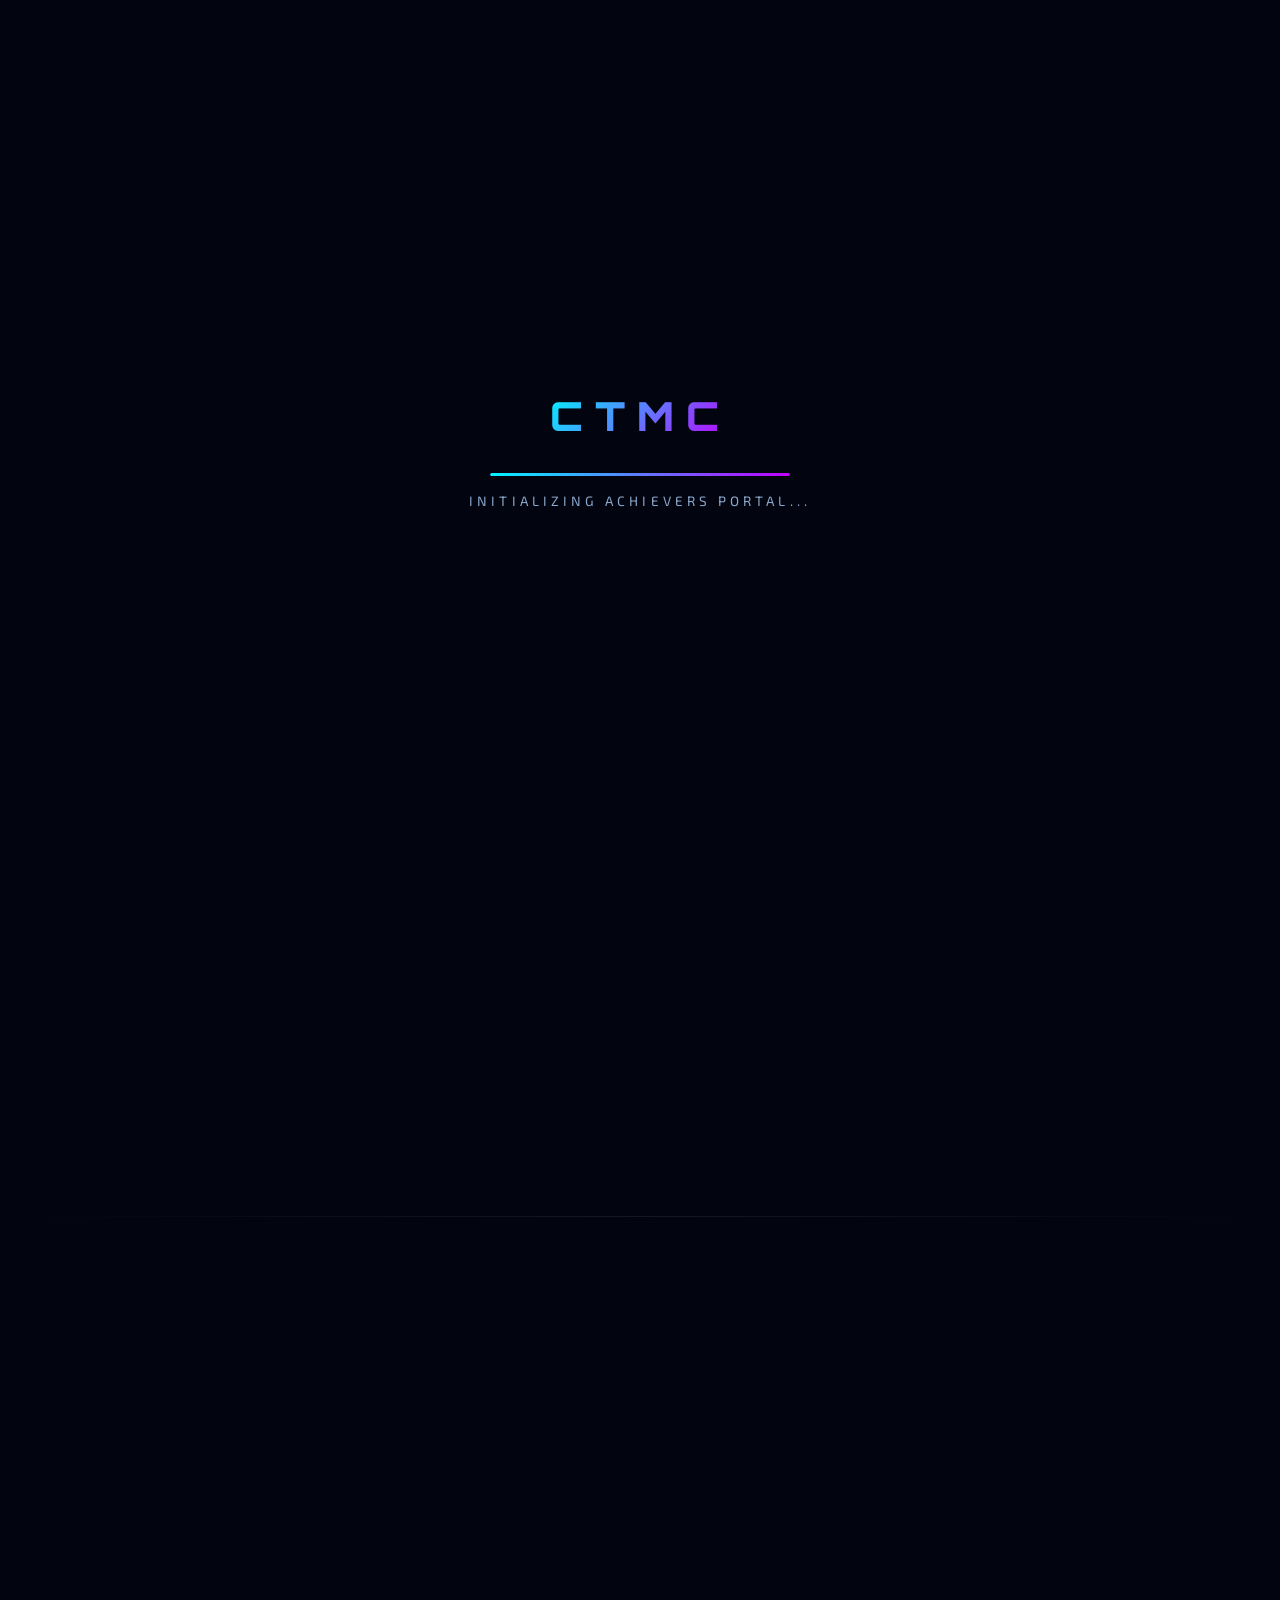
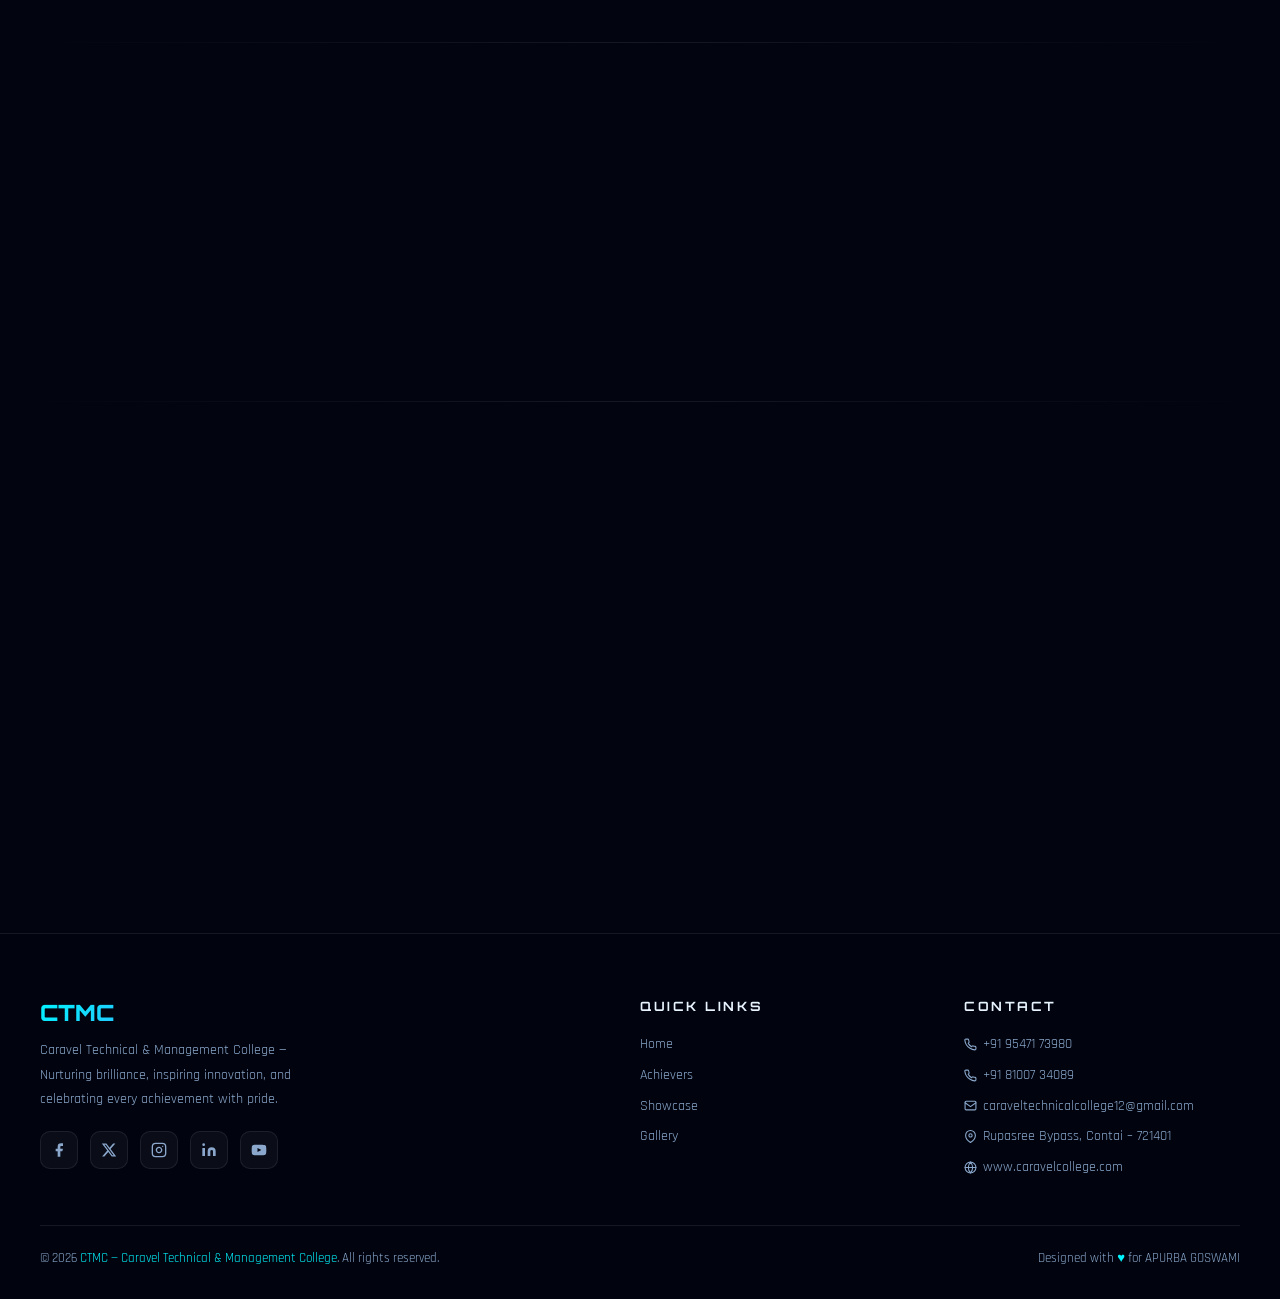
==== index2.html @ 22c19dcd "commit" ====
<!doctype html>
<html lang="en">
  <head>
    <meta charset="UTF-8" />
    <meta name="viewport" content="width=device-width, initial-scale=1.0" />
    <title>CTMC Top Achievers Portal</title>
    <link rel="preconnect" href="https://fonts.googleapis.com" />
    <link
      href="https://fonts.googleapis.com/css2?family=Orbitron:wght@400;700;900&family=Rajdhani:wght@300;400;600;700&family=Exo+2:wght@300;400;600&display=swap"
      rel="stylesheet"
    />
    <style>
      :root {
        --gold: #ffd700;
        --gold-glow: #ffa500;
        --silver: #c0c0c0;
        --silver-glow: #a8a8a8;
        --bronze: #cd7f32;
        --bronze-glow: #b8660a;
        --neon-cyan: #00f5ff;
        --neon-purple: #bf00ff;
        --neon-pink: #ff0080;
        --bg-dark: #020510;
        --bg-card: rgba(255, 255, 255, 0.03);
        --glass-border: rgba(255, 255, 255, 0.08);
        --text-primary: #e8f4ff;
        --text-secondary: #8ba8cc;
        --accent: #00f5ff;
      }

      *,
      *::before,
      *::after {
        box-sizing: border-box;
        margin: 0;
        padding: 0;
      }

      html {
        scroll-behavior: smooth;
      }

      body {
        font-family: "Rajdhani", sans-serif;
        background: var(--bg-dark);
        color: var(--text-primary);
        overflow-x: hidden;
        cursor: none;
      }

      /* ─── Custom Cursor ─── */
      #cursor {
        position: fixed;
        width: 12px;
        height: 12px;
        background: var(--neon-cyan);
        border-radius: 50%;
        pointer-events: none;
        z-index: 9999;
        transform: translate(-50%, -50%);
        box-shadow:
          0 0 12px var(--neon-cyan),
          0 0 24px var(--neon-cyan);
        transition:
          transform 0.1s,
          width 0.2s,
          height 0.2s;
      }
      #cursor-ring {
        position: fixed;
        width: 36px;
        height: 36px;
        border: 1px solid rgba(0, 245, 255, 0.5);
        border-radius: 50%;
        pointer-events: none;
        z-index: 9998;
        transform: translate(-50%, -50%);
        transition:
          transform 0.15s ease,
          width 0.3s,
          height 0.3s,
          border-color 0.3s;
      }
      body:hover #cursor {
        opacity: 1;
      }

      /* ─── Scroll Progress ─── */
      #scroll-progress {
        position: fixed;
        top: 0;
        left: 0;
        height: 3px;
        background: linear-gradient(
          90deg,
          var(--neon-cyan),
          var(--neon-purple),
          var(--neon-pink)
        );
        z-index: 1000;
        width: 0%;
        transition: width 0.1s linear;
        box-shadow: 0 0 8px var(--neon-cyan);
      }

      /* ─── Loading Screen ─── */
      #loader {
        position: fixed;
        inset: 0;
        background: var(--bg-dark);
        display: flex;
        flex-direction: column;
        align-items: center;
        justify-content: center;
        z-index: 10000;
        transition:
          opacity 0.6s ease,
          visibility 0.6s ease;
      }
      #loader.hidden {
        opacity: 0;
        visibility: hidden;
      }
      .loader-logo {
        font-family: "Orbitron", monospace;
        font-size: 2.5rem;
        font-weight: 900;
        background: linear-gradient(
          135deg,
          var(--neon-cyan),
          var(--neon-purple)
        );
        -webkit-background-clip: text;
        -webkit-text-fill-color: transparent;
        letter-spacing: 0.3em;
        margin-bottom: 2rem;
        animation: pulse-glow 1.5s ease-in-out infinite;
      }
      .loader-bar-wrap {
        width: 300px;
        height: 3px;
        background: rgba(255, 255, 255, 0.1);
        border-radius: 99px;
        overflow: hidden;
      }
      .loader-bar {
        height: 100%;
        width: 0%;
        background: linear-gradient(
          90deg,
          var(--neon-cyan),
          var(--neon-purple)
        );
        border-radius: 99px;
        animation: load-fill 2.2s ease forwards;
        box-shadow: 0 0 12px var(--neon-cyan);
      }
      .loader-text {
        font-family: "Exo 2", sans-serif;
        font-size: 0.85rem;
        letter-spacing: 0.3em;
        color: var(--text-secondary);
        margin-top: 1rem;
        animation: blink 1s step-start infinite;
      }
      @keyframes load-fill {
        to {
          width: 100%;
        }
      }
      @keyframes blink {
        50% {
          opacity: 0;
        }
      }
      @keyframes pulse-glow {
        0%,
        100% {
          filter: drop-shadow(0 0 8px var(--neon-cyan));
        }
        50% {
          filter: drop-shadow(0 0 24px var(--neon-purple));
        }
      }

      /* ─── Canvas Background ─── */
      #bg-canvas {
        position: fixed;
        inset: 0;
        z-index: 0;
        pointer-events: none;
      }

      /* ─── Animated gradient blobs ─── */
      .blobs {
        position: fixed;
        inset: 0;
        z-index: 0;
        overflow: hidden;
        pointer-events: none;
      }
      .blob {
        position: absolute;
        border-radius: 50%;
        filter: blur(80px);
        opacity: 0.12;
        animation: blob-drift linear infinite;
      }
      .blob-1 {
        width: 500px;
        height: 500px;
        background: var(--neon-purple);
        top: -10%;
        left: -10%;
        animation-duration: 25s;
      }
      .blob-2 {
        width: 400px;
        height: 400px;
        background: var(--neon-cyan);
        top: 40%;
        right: -8%;
        animation-duration: 30s;
        animation-delay: -10s;
      }
      .blob-3 {
        width: 350px;
        height: 350px;
        background: var(--neon-pink);
        bottom: -5%;
        left: 30%;
        animation-duration: 20s;
        animation-delay: -5s;
      }
      @keyframes blob-drift {
        0% {
          transform: translate(0, 0) scale(1);
        }
        33% {
          transform: translate(30px, -40px) scale(1.05);
        }
        66% {
          transform: translate(-20px, 20px) scale(0.95);
        }
        100% {
          transform: translate(0, 0) scale(1);
        }
      }

      /* ─── NAV ─── */
      nav {
        position: fixed;
        top: 0;
        left: 0;
        right: 0;
        z-index: 500;
        display: flex;
        align-items: center;
        justify-content: space-between;
        padding: 1rem 2.5rem;
        background: rgba(2, 5, 16, 0.8);
        backdrop-filter: blur(20px);
        border-bottom: 1px solid var(--glass-border);
        transition: padding 0.3s;
      }
      nav.scrolled {
        padding: 0.6rem 2.5rem;
      }
      .nav-brand {
        display: flex;
        align-items: center;
        gap: 0.75rem;
      }
      .nav-logo {
        position: relative;
        width: 46px;
        height: 46px;
        border-radius: 50%;
        flex-shrink: 0;
        /* Animated neon ring */
        background: linear-gradient(
          135deg,
          var(--neon-cyan),
          var(--neon-purple)
        );
        padding: 2px;
        animation: spin-logo 6s linear infinite;
        cursor: pointer;
      }
      @keyframes spin-logo {
        0% {
          box-shadow:
            0 0 10px var(--neon-cyan),
            0 0 22px rgba(0, 245, 255, 0.3);
        }
        33% {
          box-shadow:
            0 0 10px var(--neon-purple),
            0 0 22px rgba(191, 0, 255, 0.3);
        }
        66% {
          box-shadow:
            0 0 10px var(--neon-pink),
            0 0 22px rgba(255, 0, 128, 0.3);
        }
        100% {
          box-shadow:
            0 0 10px var(--neon-cyan),
            0 0 22px rgba(0, 245, 255, 0.3);
        }
      }
      /* Inner white circle clipping area */
      .nav-logo::before {
        content: "";
        position: absolute;
        inset: 2px;
        border-radius: 50%;
        background: var(--bg-dark);
        z-index: 0;
      }
      /* The actual logo image */
      .nav-logo-img {
        position: absolute;
        inset: 3px;
        width: calc(100% - 6px);
        height: calc(100% - 6px);
        border-radius: 50%;
        object-fit: cover;
        z-index: 1;
        display: block;
        transition: transform 0.4s;
      }
      .nav-logo:hover .nav-logo-img {
        transform: scale(1.08);
      }
      /* Fallback "C" letter if image is missing */
      .nav-logo-fallback {
        position: absolute;
        inset: 0;
        border-radius: 50%;
        display: none;
        align-items: center;
        justify-content: center;
        font-family: "Orbitron", monospace;
        font-weight: 900;
        font-size: 1rem;
        color: var(--neon-cyan);
        z-index: 1;
      }
      /* Two-line title stack */
      .nav-title-wrap {
        display: flex;
        flex-direction: column;
        gap: 0;
      }
      .nav-title {
        font-family: "Orbitron", monospace;
        font-size: 1rem;
        font-weight: 700;
        background: linear-gradient(
          90deg,
          var(--neon-cyan),
          var(--neon-purple)
        );
        -webkit-background-clip: text;
        -webkit-text-fill-color: transparent;
        letter-spacing: 0.1em;
        line-height: 1.2;
      }
      .nav-subtitle {
        font-family: "Rajdhani", sans-serif;
        font-size: 0.65rem;
        font-weight: 400;
        color: var(--text-secondary);
        letter-spacing: 0.25em;
        text-transform: uppercase;
        line-height: 1;
      }
      .nav-links {
        display: flex;
        gap: 2rem;
        list-style: none;
      }
      .nav-links a {
        color: var(--text-secondary);
        text-decoration: none;
        font-size: 0.9rem;
        font-weight: 600;
        letter-spacing: 0.08em;
        text-transform: uppercase;
        transition: color 0.3s;
        position: relative;
      }
      .nav-links a::after {
        content: "";
        position: absolute;
        bottom: -4px;
        left: 0;
        width: 0;
        height: 1px;
        background: var(--neon-cyan);
        transition: width 0.3s;
      }
      .nav-links a:hover {
        color: var(--neon-cyan);
      }
      .nav-links a:hover::after {
        width: 100%;
      }
      .hamburger {
        display: none;
        flex-direction: column;
        gap: 5px;
        cursor: pointer;
        z-index: 600;
      }
      .hamburger span {
        display: block;
        width: 26px;
        height: 2px;
        background: var(--neon-cyan);
        border-radius: 99px;
        transition: all 0.3s;
      }
      .hamburger.open span:nth-child(1) {
        transform: rotate(45deg) translate(5px, 5px);
      }
      .hamburger.open span:nth-child(2) {
        opacity: 0;
      }
      .hamburger.open span:nth-child(3) {
        transform: rotate(-45deg) translate(5px, -5px);
      }
      .mobile-menu {
        display: none;
        position: fixed;
        inset: 0;
        top: 70px;
        background: rgba(2, 5, 16, 0.97);
        backdrop-filter: blur(20px);
        z-index: 499;
        flex-direction: column;
        align-items: center;
        justify-content: center;
        gap: 2.5rem;
        list-style: none;
      }
      .mobile-menu.open {
        display: flex;
      }
      .mobile-menu a {
        font-family: "Orbitron", monospace;
        font-size: 1.4rem;
        color: var(--text-secondary);
        text-decoration: none;
        letter-spacing: 0.15em;
        transition: color 0.3s;
      }
      .mobile-menu a:hover {
        color: var(--neon-cyan);
      }

      /* ─── HERO ─── */
      #hero {
        position: relative;
        z-index: 1;
        min-height: 100vh;
        display: flex;
        flex-direction: column;
        align-items: center;
        justify-content: center;
        text-align: center;
        padding: 7rem 2rem 4rem;
      }
      .hero-badge {
        display: inline-flex;
        align-items: center;
        gap: 0.5rem;
        background: rgba(0, 245, 255, 0.07);
        border: 1px solid rgba(0, 245, 255, 0.25);
        border-radius: 99px;
        padding: 0.4rem 1.2rem;
        font-size: 0.75rem;
        letter-spacing: 0.25em;
        text-transform: uppercase;
        color: var(--neon-cyan);
        margin-bottom: 1.5rem;
        animation: fade-up 0.8s ease both;
      }
      .hero-badge .dot {
        width: 6px;
        height: 6px;
        background: var(--neon-cyan);
        border-radius: 50%;
        animation: blink 1.2s step-start infinite;
      }
      .hero-title {
        font-family: "Orbitron", monospace;
        font-size: clamp(2.2rem, 6vw, 5.5rem);
        font-weight: 900;
        line-height: 1.05;
        margin-bottom: 1.2rem;
        animation: fade-up 0.9s ease both 0.2s;
      }
      .hero-title .line-1 {
        display: block;
        background: linear-gradient(135deg, #fff 30%, var(--neon-cyan) 100%);
        -webkit-background-clip: text;
        -webkit-text-fill-color: transparent;
      }
      .hero-title .line-2 {
        display: block;
        background: linear-gradient(
          135deg,
          var(--neon-cyan),
          var(--neon-purple)
        );
        -webkit-background-clip: text;
        -webkit-text-fill-color: transparent;
      }
      .hero-subtitle {
        font-size: clamp(1rem, 2.5vw, 1.35rem);
        color: var(--text-secondary);
        font-weight: 300;
        letter-spacing: 0.08em;
        margin-bottom: 3rem;
        max-width: 600px;
        animation: fade-up 1s ease both 0.4s;
      }
      .typing-cursor {
        display: inline-block;
        width: 2px;
        height: 1em;
        background: var(--neon-cyan);
        animation: blink 0.8s step-start infinite;
        vertical-align: text-bottom;
      }
      .hero-ctas {
        display: flex;
        gap: 1rem;
        flex-wrap: wrap;
        justify-content: center;
        animation: fade-up 1.1s ease both 0.6s;
      }
      .btn-primary {
        padding: 0.85rem 2.2rem;
        border-radius: 6px;
        background: linear-gradient(
          135deg,
          var(--neon-cyan),
          var(--neon-purple)
        );
        color: var(--bg-dark);
        font-family: "Orbitron", monospace;
        font-weight: 700;
        font-size: 0.8rem;
        letter-spacing: 0.15em;
        text-transform: uppercase;
        border: none;
        cursor: pointer;
        transition:
          transform 0.2s,
          box-shadow 0.3s;
        box-shadow: 0 4px 24px rgba(0, 245, 255, 0.3);
        text-decoration: none;
      }
      .btn-primary:hover {
        transform: translateY(-3px);
        box-shadow: 0 8px 32px rgba(0, 245, 255, 0.5);
      }
      .btn-outline {
        padding: 0.85rem 2.2rem;
        border-radius: 6px;
        background: transparent;
        color: var(--neon-cyan);
        font-family: "Orbitron", monospace;
        font-weight: 700;
        font-size: 0.8rem;
        letter-spacing: 0.15em;
        text-transform: uppercase;
        border: 1px solid rgba(0, 245, 255, 0.4);
        cursor: pointer;
        transition: all 0.3s;
        text-decoration: none;
      }
      .btn-outline:hover {
        background: rgba(0, 245, 255, 0.08);
        box-shadow: 0 0 20px rgba(0, 245, 255, 0.2);
      }
      .hero-scroll-hint {
        position: absolute;
        bottom: 2rem;
        left: 50%;
        transform: translateX(-50%);
        display: flex;
        flex-direction: column;
        align-items: center;
        gap: 0.5rem;
        color: var(--text-secondary);
        font-size: 0.75rem;
        letter-spacing: 0.2em;
        animation: bounce-down 2s ease-in-out infinite;
      }
      .scroll-arrow {
        width: 24px;
        height: 24px;
        border-right: 2px solid var(--text-secondary);
        border-bottom: 2px solid var(--text-secondary);
        transform: rotate(45deg);
      }
      @keyframes bounce-down {
        0%,
        100% {
          transform: translateX(-50%) translateY(0);
        }
        50% {
          transform: translateX(-50%) translateY(8px);
        }
      }
      @keyframes fade-up {
        from {
          opacity: 0;
          transform: translateY(30px);
        }
        to {
          opacity: 1;
          transform: translateY(0);
        }
      }

      /* ─── Stats Section ─── */
      #stats {
        position: relative;
        z-index: 1;
        padding: 4rem 2rem;
        display: flex;
        justify-content: center;
      }
      .stats-grid {
        display: grid;
        grid-template-columns: repeat(3, 1fr);
        gap: 1.5rem;
        max-width: 900px;
        width: 100%;
      }
      .stat-card {
        background: var(--bg-card);
        backdrop-filter: blur(20px);
        border: 1px solid var(--glass-border);
        border-radius: 16px;
        padding: 2rem 1.5rem;
        text-align: center;
        transition:
          transform 0.3s,
          box-shadow 0.3s;
        position: relative;
        overflow: hidden;
      }
      .stat-card::before {
        content: "";
        position: absolute;
        inset: 0;
        border-radius: 16px;
        background: linear-gradient(
          135deg,
          rgba(0, 245, 255, 0.06),
          rgba(191, 0, 255, 0.06)
        );
        opacity: 0;
        transition: opacity 0.3s;
      }
      .stat-card:hover::before {
        opacity: 1;
      }
      .stat-card:hover {
        transform: translateY(-6px);
        box-shadow: 0 16px 40px rgba(0, 245, 255, 0.12);
      }
      .stat-icon {
        font-size: 2.2rem;
        margin-bottom: 0.5rem;
      }
      .stat-number {
        font-family: "Orbitron", monospace;
        font-size: 2.8rem;
        font-weight: 900;
        background: linear-gradient(
          135deg,
          var(--neon-cyan),
          var(--neon-purple)
        );
        -webkit-background-clip: text;
        -webkit-text-fill-color: transparent;
        line-height: 1;
      }
      .stat-label {
        font-size: 0.85rem;
        letter-spacing: 0.15em;
        text-transform: uppercase;
        color: var(--text-secondary);
        margin-top: 0.4rem;
      }

      /* ─── Section Wrapper ─── */
      .section {
        position: relative;
        z-index: 1;
        padding: 5rem 2rem;
        max-width: 1400px;
        margin: 0 auto;
      }
      .section-header {
        text-align: center;
        margin-bottom: 3rem;
      }
      .section-tag {
        display: inline-block;
        font-size: 0.7rem;
        letter-spacing: 0.3em;
        text-transform: uppercase;
        color: var(--neon-cyan);
        background: rgba(0, 245, 255, 0.06);
        border: 1px solid rgba(0, 245, 255, 0.2);
        padding: 0.3rem 1rem;
        border-radius: 99px;
        margin-bottom: 1rem;
      }
      .section-title {
        font-family: "Orbitron", monospace;
        font-size: clamp(1.8rem, 4vw, 3rem);
        font-weight: 900;
        line-height: 1.1;
        background: linear-gradient(135deg, #fff, var(--text-secondary));
        -webkit-background-clip: text;
        -webkit-text-fill-color: transparent;
      }
      .section-divider {
        display: flex;
        align-items: center;
        justify-content: center;
        gap: 1rem;
        margin-top: 1rem;
      }
      .section-divider span {
        width: 60px;
        height: 1px;
        background: linear-gradient(90deg, transparent, var(--neon-cyan));
      }
      .section-divider .diamond {
        width: 8px;
        height: 8px;
        background: var(--neon-cyan);
        transform: rotate(45deg);
        box-shadow: 0 0 8px var(--neon-cyan);
      }

      /* ─── Search & Filter ─── */
      .controls {
        display: flex;
        gap: 1rem;
        flex-wrap: wrap;
        justify-content: center;
        margin-bottom: 3rem;
      }
      .search-wrap {
        position: relative;
        flex: 1;
        min-width: 240px;
        max-width: 380px;
      }
      .search-wrap input {
        width: 100%;
        padding: 0.85rem 1.2rem 0.85rem 3rem;
        background: rgba(255, 255, 255, 0.04);
        border: 1px solid var(--glass-border);
        border-radius: 10px;
        color: var(--text-primary);
        font-family: "Rajdhani", sans-serif;
        font-size: 1rem;
        outline: none;
        transition:
          border-color 0.3s,
          box-shadow 0.3s;
        backdrop-filter: blur(10px);
      }
      .search-wrap input:focus {
        border-color: rgba(0, 245, 255, 0.5);
        box-shadow: 0 0 16px rgba(0, 245, 255, 0.1);
      }
      .search-wrap input::placeholder {
        color: var(--text-secondary);
      }
      .search-icon {
        position: absolute;
        left: 1rem;
        top: 50%;
        transform: translateY(-50%);
        color: var(--text-secondary);
        font-size: 1rem;
      }
      .filter-select {
        padding: 0.85rem 1.2rem;
        background: rgba(255, 255, 255, 0.04);
        border: 1px solid var(--glass-border);
        border-radius: 10px;
        color: var(--text-primary);
        font-family: "Rajdhani", sans-serif;
        font-size: 1rem;
        outline: none;
        cursor: pointer;
        backdrop-filter: blur(10px);
        transition: border-color 0.3s;
        appearance: none;
        padding-right: 2.5rem;
        background-image: url("data:image/svg+xml,%3Csvg xmlns='http://www.w3.org/2000/svg' fill='%2300F5FF' viewBox='0 0 16 16'%3E%3Cpath d='M7.247 11.14L2.451 5.658C1.885 5.013 2.345 4 3.204 4h9.592a1 1 0 0 1 .753 1.659l-4.796 5.48a1 1 0 0 1-1.506 0z'/%3E%3C/svg%3E");
        background-repeat: no-repeat;
        background-position: right 0.8rem center;
        background-size: 12px;
      }
      .filter-select:focus {
        border-color: rgba(0, 245, 255, 0.5);
      }
      .filter-select option {
        background: #0d1525;
        color: var(--text-primary);
      }

      /* ─── Achiever Cards Grid ─── */
      #achievers-grid {
        display: grid;
        grid-template-columns: repeat(auto-fill, minmax(320px, 1fr));
        gap: 2rem;
      }

      /* ─── Card ─── */
      .achiever-card {
        background: var(--bg-card);
        backdrop-filter: blur(24px);
        border-radius: 20px;
        border: 1px solid var(--glass-border);
        padding: 2rem 1.5rem 1.8rem;
        position: relative;
        overflow: hidden;
        transition: box-shadow 0.4s;
        cursor: pointer;
        transform-style: preserve-3d;
        will-change: transform;
        opacity: 0;
        transform: translateY(40px);
        animation: card-enter 0.6s ease forwards;
      }
      @keyframes card-enter {
        to {
          opacity: 1;
          transform: translateY(0);
        }
      }
      .achiever-card::before {
        content: "";
        position: absolute;
        inset: 0;
        border-radius: 20px;
        background: linear-gradient(
          135deg,
          rgba(255, 255, 255, 0.04) 0%,
          transparent 60%
        );
        pointer-events: none;
      }
      /* Position top-accent bar */
      .achiever-card::after {
        content: "";
        position: absolute;
        top: 0;
        left: 0;
        right: 0;
        height: 3px;
        border-radius: 20px 20px 0 0;
        transition: opacity 0.3s;
      }
      .card-gold::after {
        background: linear-gradient(
          90deg,
          var(--gold),
          var(--gold-glow),
          var(--gold)
        );
        box-shadow: 0 0 20px rgba(255, 215, 0, 0.5);
      }
      .card-silver::after {
        background: linear-gradient(90deg, var(--silver), #fff, var(--silver));
        box-shadow: 0 0 20px rgba(192, 192, 192, 0.5);
      }
      .card-bronze::after {
        background: linear-gradient(
          90deg,
          var(--bronze),
          var(--bronze-glow),
          var(--bronze)
        );
        box-shadow: 0 0 20px rgba(205, 127, 50, 0.5);
      }

      .card-gold:hover {
        box-shadow:
          0 0 0 1px rgba(255, 215, 0, 0.4),
          0 20px 60px rgba(255, 215, 0, 0.15);
      }
      .card-silver:hover {
        box-shadow:
          0 0 0 1px rgba(192, 192, 192, 0.4),
          0 20px 60px rgba(192, 192, 192, 0.12);
      }
      .card-bronze:hover {
        box-shadow:
          0 0 0 1px rgba(205, 127, 50, 0.4),
          0 20px 60px rgba(205, 127, 50, 0.15);
      }

      /* Floating animation */
      .card-gold {
        animation:
          card-enter 0.6s ease forwards,
          float-card 5s ease-in-out infinite 1s;
      }
      .card-silver {
        animation:
          card-enter 0.6s ease forwards,
          float-card 6s ease-in-out infinite 1.5s;
      }
      .card-bronze {
        animation:
          card-enter 0.6s ease forwards,
          float-card 7s ease-in-out infinite 2s;
      }
      @keyframes float-card {
        0%,
        100% {
          transform: translateY(0);
        }
        50% {
          transform: translateY(-8px);
        }
      }

      /* Profile image */
      .card-profile-wrap {
        display: flex;
        align-items: flex-start;
        gap: 1.2rem;
        margin-bottom: 1.4rem;
      }
      .profile-img-ring {
        flex-shrink: 0;
        width: 72px;
        height: 72px;
        border-radius: 50%;
        padding: 3px;
        position: relative;
      }
      .card-gold .profile-img-ring {
        background: linear-gradient(135deg, var(--gold), var(--gold-glow));
        box-shadow: 0 0 16px rgba(255, 215, 0, 0.5);
      }
      .card-silver .profile-img-ring {
        background: linear-gradient(135deg, var(--silver), #fff);
        box-shadow: 0 0 16px rgba(192, 192, 192, 0.5);
      }
      .card-bronze .profile-img-ring {
        background: linear-gradient(135deg, var(--bronze), var(--bronze-glow));
        box-shadow: 0 0 16px rgba(205, 127, 50, 0.5);
      }
      .profile-img {
        width: 100%;
        height: 100%;
        border-radius: 50%;
        background: #1a2540;
        display: flex;
        align-items: center;
        justify-content: center;
        font-family: "Orbitron", monospace;
        font-weight: 700;
        font-size: 1.5rem;
        overflow: hidden;
        transition: transform 0.4s;
        position: relative;
      }
      .achiever-card:hover .profile-img {
        transform: scale(1.08);
      }
      /* Real photo inside profile ring */
      .profile-photo-img {
        position: absolute;
        inset: 0;
        width: 100%;
        height: 100%;
        border-radius: 50%;
        object-fit: cover;
        display: block;
        cursor: zoom-in;
      }
      .profile-initials {
        width: 100%;
        height: 100%;
        border-radius: 50%;
        background: linear-gradient(135deg, #1a2540, #0d1030);
        display: flex;
        align-items: center;
        justify-content: center;
        font-family: "Orbitron", monospace;
        font-weight: 700;
        font-size: 1.3rem;
        color: var(--text-primary);
      }
      .card-info {
        flex: 1;
        min-width: 0;
      }
      .card-name {
        font-family: "Orbitron", monospace;
        font-size: 0.95rem;
        font-weight: 700;
        color: var(--text-primary);
        margin-bottom: 0.25rem;
        white-space: nowrap;
        overflow: hidden;
        text-overflow: ellipsis;
      }
      .card-dept {
        font-size: 0.85rem;
        color: var(--text-secondary);
        margin-bottom: 0.2rem;
      }
      .card-sem {
        font-size: 0.8rem;
        color: var(--text-secondary);
        opacity: 0.7;
      }

      /* Position Badge */
      .position-badge {
        position: absolute;
        top: 1.2rem;
        right: 1.2rem;
        width: 44px;
        height: 44px;
        border-radius: 50%;
        display: flex;
        align-items: center;
        justify-content: center;
        font-size: 1.3rem;
        border: 2px solid;
      }
      .card-gold .position-badge {
        border-color: var(--gold);
        background: rgba(255, 215, 0, 0.1);
        box-shadow: 0 0 16px rgba(255, 215, 0, 0.4);
      }
      .card-silver .position-badge {
        border-color: var(--silver);
        background: rgba(192, 192, 192, 0.1);
        box-shadow: 0 0 16px rgba(192, 192, 192, 0.4);
      }
      .card-bronze .position-badge {
        border-color: var(--bronze);
        background: rgba(205, 127, 50, 0.1);
        box-shadow: 0 0 16px rgba(205, 127, 50, 0.4);
      }

      /* Event details */
      .card-event {
        background: rgba(255, 255, 255, 0.03);
        border: 1px solid rgba(255, 255, 255, 0.06);
        border-radius: 10px;
        padding: 0.8rem 1rem;
        margin-bottom: 1rem;
      }
      .event-name {
        font-family: "Exo 2", sans-serif;
        font-size: 0.95rem;
        font-weight: 600;
        color: var(--text-primary);
        margin-bottom: 0.2rem;
      }
      .event-type {
        font-size: 0.75rem;
        letter-spacing: 0.12em;
        text-transform: uppercase;
        display: inline-block;
        padding: 0.2rem 0.6rem;
        border-radius: 99px;
        margin-bottom: 0.4rem;
      }
      .card-gold .event-type {
        background: rgba(255, 215, 0, 0.12);
        color: var(--gold);
        border: 1px solid rgba(255, 215, 0, 0.3);
      }
      .card-silver .event-type {
        background: rgba(192, 192, 192, 0.12);
        color: var(--silver);
        border: 1px solid rgba(192, 192, 192, 0.3);
      }
      .card-bronze .event-type {
        background: rgba(205, 127, 50, 0.12);
        color: var(--bronze);
        border: 1px solid rgba(205, 127, 50, 0.3);
      }
      .event-date {
        font-size: 0.78rem;
        color: var(--text-secondary);
      }

      .card-description {
        font-size: 0.88rem;
        color: var(--text-secondary);
        line-height: 1.6;
        margin-bottom: 1.2rem;
        display: -webkit-box;
        -webkit-line-clamp: 2;
        -webkit-box-orient: vertical;
        overflow: hidden;
      }

      /* Card footer */
      .card-footer {
        display: flex;
        align-items: center;
        justify-content: space-between;
        border-top: 1px solid rgba(255, 255, 255, 0.05);
        padding-top: 1rem;
      }
      .card-socials {
        display: flex;
        gap: 0.6rem;
      }
      .social-btn {
        width: 32px;
        height: 32px;
        border-radius: 8px;
        display: flex;
        align-items: center;
        justify-content: center;
        background: rgba(255, 255, 255, 0.05);
        border: 1px solid rgba(255, 255, 255, 0.08);
        color: var(--text-secondary);
        font-size: 0.85rem;
        text-decoration: none;
        transition: all 0.3s;
        cursor: pointer;
      }
      .social-btn:hover {
        background: rgba(0, 245, 255, 0.1);
        border-color: rgba(0, 245, 255, 0.4);
        color: var(--neon-cyan);
      }
      .card-view-btn {
        font-family: "Exo 2", sans-serif;
        font-size: 0.8rem;
        font-weight: 600;
        letter-spacing: 0.1em;
        text-transform: uppercase;
        cursor: pointer;
        padding: 0.4rem 1rem;
        border-radius: 6px;
        border: 1px solid;
        background: transparent;
        transition: all 0.3s;
      }
      .card-gold .card-view-btn {
        border-color: rgba(255, 215, 0, 0.4);
        color: var(--gold);
      }
      .card-gold .card-view-btn:hover {
        background: rgba(255, 215, 0, 0.1);
      }
      .card-silver .card-view-btn {
        border-color: rgba(192, 192, 192, 0.4);
        color: var(--silver);
      }
      .card-silver .card-view-btn:hover {
        background: rgba(192, 192, 192, 0.1);
      }
      .card-bronze .card-view-btn {
        border-color: rgba(205, 127, 50, 0.4);
        color: var(--bronze);
      }
      .card-bronze .card-view-btn:hover {
        background: rgba(205, 127, 50, 0.1);
      }

      /* ─── Showcase Slider ─── */
      .showcase {
        position: relative;
        overflow: hidden;
        margin: 0 -2rem;
      }
      .showcase-track {
        display: flex;
        gap: 1.5rem;
        padding: 1rem 2rem;
        animation: auto-slide 30s linear infinite;
        width: max-content;
      }
      .showcase:hover .showcase-track {
        animation-play-state: paused;
      }
      @keyframes auto-slide {
        from {
          transform: translateX(0);
        }
        to {
          transform: translateX(-50%);
        }
      }
      .showcase-item {
        flex-shrink: 0;
        background: rgba(255, 255, 255, 0.03);
        border: 1px solid var(--glass-border);
        border-radius: 12px;
        padding: 1.2rem 1.5rem;
        min-width: 260px;
        display: flex;
        align-items: center;
        gap: 1rem;
        backdrop-filter: blur(10px);
      }
      .showcase-item .showcase-medal {
        font-size: 1.8rem;
      }
      .showcase-item .showcase-text .s-name {
        font-family: "Orbitron", monospace;
        font-size: 0.8rem;
        font-weight: 700;
      }
      .showcase-item .showcase-text .s-event {
        font-size: 0.8rem;
        color: var(--text-secondary);
        margin-top: 0.2rem;
      }

      /* ─── Modal ─── */
      .modal-overlay {
        position: fixed;
        inset: 0;
        background: rgba(2, 5, 16, 0.9);
        backdrop-filter: blur(12px);
        z-index: 900;
        display: flex;
        align-items: center;
        justify-content: center;
        opacity: 0;
        visibility: hidden;
        transition: all 0.3s;
        padding: 1rem;
      }
      .modal-overlay.open {
        opacity: 1;
        visibility: visible;
      }
      .modal {
        background: rgba(255, 255, 255, 0.04);
        backdrop-filter: blur(30px);
        border: 1px solid var(--glass-border);
        border-radius: 24px;
        padding: 2.5rem;
        max-width: 560px;
        width: 100%;
        transform: scale(0.9) translateY(20px);
        transition: transform 0.3s;
        position: relative;
        max-height: 90vh;
        overflow-y: auto;
      }
      .modal-overlay.open .modal {
        transform: scale(1) translateY(0);
      }
      .modal-close {
        position: absolute;
        top: 1.2rem;
        right: 1.2rem;
        width: 36px;
        height: 36px;
        border-radius: 50%;
        background: rgba(255, 255, 255, 0.06);
        border: 1px solid rgba(255, 255, 255, 0.1);
        color: var(--text-secondary);
        font-size: 1.2rem;
        cursor: pointer;
        display: flex;
        align-items: center;
        justify-content: center;
        transition: all 0.2s;
      }
      .modal-close:hover {
        background: rgba(255, 0, 128, 0.15);
        color: var(--neon-pink);
      }
      .modal-profile {
        display: flex;
        flex-direction: column;
        align-items: center;
        gap: 1rem;
        margin-bottom: 2rem;
        text-align: center;
      }
      .modal-img-ring {
        width: 100px;
        height: 100px;
        border-radius: 50%;
        padding: 4px;
        background: linear-gradient(
          135deg,
          var(--neon-cyan),
          var(--neon-purple)
        );
        box-shadow: 0 0 30px rgba(0, 245, 255, 0.4);
      }
      .modal-img {
        width: 100%;
        height: 100%;
        border-radius: 50%;
        overflow: hidden;
      }
      .modal-name {
        font-family: "Orbitron", monospace;
        font-size: 1.3rem;
        font-weight: 900;
      }
      .modal-sub {
        color: var(--text-secondary);
        font-size: 0.95rem;
      }
      .modal-details {
        display: grid;
        grid-template-columns: 1fr 1fr;
        gap: 1rem;
        margin-bottom: 1.5rem;
      }
      .detail-item {
        background: rgba(255, 255, 255, 0.03);
        border: 1px solid rgba(255, 255, 255, 0.06);
        border-radius: 10px;
        padding: 0.8rem;
      }
      .detail-label {
        font-size: 0.7rem;
        letter-spacing: 0.2em;
        text-transform: uppercase;
        color: var(--text-secondary);
        margin-bottom: 0.3rem;
      }
      .detail-value {
        font-family: "Exo 2", sans-serif;
        font-size: 0.95rem;
        font-weight: 600;
      }
      .modal-desc {
        font-size: 0.95rem;
        color: var(--text-secondary);
        line-height: 1.7;
      }

      /* ─── Footer ─── */
      footer {
        position: relative;
        z-index: 1;
        background: rgba(2, 5, 16, 0.95);
        backdrop-filter: blur(20px);
        border-top: 1px solid var(--glass-border);
        padding: 4rem 2rem 2rem;
      }
      .footer-grid {
        display: grid;
        grid-template-columns: 2fr 1fr 1fr;
        gap: 3rem;
        max-width: 1200px;
        margin: 0 auto 3rem;
      }
      .footer-brand .logo-text {
        font-family: "Orbitron", monospace;
        font-size: 1.4rem;
        font-weight: 900;
        background: linear-gradient(
          135deg,
          var(--neon-cyan),
          var(--neon-purple)
        );
        -webkit-background-clip: text;
        -webkit-text-fill-color: transparent;
        margin-bottom: 0.75rem;
      }
      .footer-brand p {
        color: var(--text-secondary);
        font-size: 0.9rem;
        line-height: 1.7;
        max-width: 300px;
      }
      .footer-social {
        display: flex;
        gap: 0.75rem;
        margin-top: 1.2rem;
      }
      .footer-social a {
        width: 38px;
        height: 38px;
        border-radius: 10px;
        background: rgba(255, 255, 255, 0.04);
        border: 1px solid var(--glass-border);
        display: flex;
        align-items: center;
        justify-content: center;
        color: var(--text-secondary);
        font-size: 1rem;
        text-decoration: none;
        transition: all 0.3s;
      }
      .footer-social a:hover {
        background: rgba(0, 245, 255, 0.1);
        border-color: rgba(0, 245, 255, 0.4);
        color: var(--neon-cyan);
        box-shadow: 0 0 12px rgba(0, 245, 255, 0.2);
      }
      .footer-col h4 {
        font-family: "Orbitron", monospace;
        font-size: 0.8rem;
        font-weight: 700;
        letter-spacing: 0.2em;
        text-transform: uppercase;
        color: var(--text-primary);
        margin-bottom: 1.2rem;
      }
      .footer-col ul {
        list-style: none;
        display: flex;
        flex-direction: column;
        gap: 0.6rem;
      }
      .footer-col a {
        color: var(--text-secondary);
        text-decoration: none;
        font-size: 0.9rem;
        transition: color 0.2s;
      }
      .footer-col a:hover {
        color: var(--neon-cyan);
      }
      .footer-bottom {
        max-width: 1200px;
        margin: 0 auto;
        display: flex;
        align-items: center;
        justify-content: space-between;
        border-top: 1px solid var(--glass-border);
        padding-top: 1.5rem;
        flex-wrap: wrap;
        gap: 1rem;
      }
      .footer-bottom p {
        font-size: 0.82rem;
        color: var(--text-secondary);
      }
      .footer-bottom .accent {
        color: var(--neon-cyan);
      }

      /* ─── Back to top ─── */
      #back-to-top {
        position: fixed;
        bottom: 2rem;
        right: 2rem;
        z-index: 400;
        width: 48px;
        height: 48px;
        border-radius: 50%;
        background: linear-gradient(
          135deg,
          var(--neon-cyan),
          var(--neon-purple)
        );
        border: none;
        cursor: pointer;
        display: flex;
        align-items: center;
        justify-content: center;
        font-size: 1.2rem;
        color: var(--bg-dark);
        box-shadow: 0 4px 20px rgba(0, 245, 255, 0.4);
        opacity: 0;
        visibility: hidden;
        transform: translateY(20px);
        transition: all 0.3s;
      }
      #back-to-top.visible {
        opacity: 1;
        visibility: visible;
        transform: translateY(0);
      }
      #back-to-top:hover {
        transform: translateY(-4px);
        box-shadow: 0 8px 30px rgba(0, 245, 255, 0.6);
      }

      /* ─── Scroll reveal ─── */
      .reveal {
        opacity: 0;
        transform: translateY(40px);
        transition:
          opacity 0.7s ease,
          transform 0.7s ease;
      }
      .reveal.visible {
        opacity: 1;
        transform: translateY(0);
      }

      /* ─── No results ─── */
      .no-results {
        text-align: center;
        padding: 4rem 2rem;
        grid-column: 1/-1;
        color: var(--text-secondary);
        font-size: 1.1rem;
      }
      .no-results span {
        font-size: 3rem;
        display: block;
        margin-bottom: 1rem;
      }

      /* ─── RESPONSIVE ─── */
      @media (max-width: 900px) {
        .footer-grid {
          grid-template-columns: 1fr 1fr;
        }
        .footer-brand {
          grid-column: 1 / -1;
        }
        .stats-grid {
          grid-template-columns: repeat(3, 1fr);
        }
      }
      @media (max-width: 680px) {
        .nav-links {
          display: none;
        }
        .hamburger {
          display: flex;
        }
        .stats-grid {
          grid-template-columns: repeat(1, 1fr);
        }
        #achievers-grid {
          grid-template-columns: 1fr;
        }
        .modal-details {
          grid-template-columns: 1fr;
        }
        .footer-grid {
          grid-template-columns: 1fr;
        }
        .footer-bottom {
          flex-direction: column;
          text-align: center;
        }
        .controls {
          flex-direction: column;
          align-items: stretch;
        }
        .search-wrap {
          max-width: 100%;
        }
        body {
          cursor: auto;
        }
        #cursor,
        #cursor-ring {
          display: none;
        }
      }
      @media (max-width: 480px) {
        nav {
          padding: 0.8rem 1.2rem;
        }
        .nav-title {
          font-size: 0.8rem;
        }
        .hero-ctas {
          flex-direction: column;
          align-items: center;
        }
      }

      /* ── Profile photo image ── */
      .profile-photo-img {
        width: 100%;
        height: 100%;
        border-radius: 50%;
        object-fit: cover;
        display: block;
        transition: transform 0.4s;
        cursor: zoom-in;
      }
      .profile-img-ring.has-photo {
        cursor: zoom-in;
      }
      .profile-img-ring.has-photo:hover .profile-photo-img {
        transform: scale(1.1);
      }

      /* Zoom hint badge on image */
      .zoom-hint {
        position: absolute;
        bottom: 2px;
        right: 2px;
        width: 20px;
        height: 20px;
        border-radius: 50%;
        background: rgba(0, 245, 255, 0.85);
        display: flex;
        align-items: center;
        justify-content: center;
        color: #020510;
        opacity: 0;
        transition: opacity 0.3s;
        pointer-events: none;
      }
      .profile-img-ring.has-photo:hover .zoom-hint {
        opacity: 1;
      }

      /* ── Image Zoom Lightbox ── */
      #zoom-overlay {
        position: fixed;
        inset: 0;
        z-index: 9500;
        background: rgba(2, 5, 16, 0.92);
        backdrop-filter: blur(16px);
        display: flex;
        align-items: center;
        justify-content: center;
        opacity: 0;
        visibility: hidden;
        transition:
          opacity 0.3s,
          visibility 0.3s;
        cursor: zoom-out;
      }
      #zoom-overlay.open {
        opacity: 1;
        visibility: visible;
      }
      #zoom-overlay .zoom-img-wrap {
        position: relative;
        transform: scale(0.8);
        transition: transform 0.35s cubic-bezier(0.34, 1.56, 0.64, 1);
      }
      #zoom-overlay.open .zoom-img-wrap {
        transform: scale(1);
      }
      #zoom-img {
        width: 320px;
        height: 320px;
        border-radius: 50%;
        object-fit: cover;
        border: 4px solid rgba(0, 245, 255, 0.5);
        box-shadow:
          0 0 60px rgba(0, 245, 255, 0.3),
          0 0 120px rgba(191, 0, 255, 0.2);
      }
      #zoom-name {
        text-align: center;
        margin-top: 1.2rem;
        font-family: "Orbitron", monospace;
        font-size: 1.1rem;
        background: linear-gradient(90deg, #00f5ff, #bf00ff);
        -webkit-background-clip: text;
        -webkit-text-fill-color: transparent;
      }
      #zoom-close {
        position: absolute;
        top: -14px;
        right: -14px;
        width: 36px;
        height: 36px;
        border-radius: 50%;
        background: rgba(255, 0, 128, 0.2);
        border: 1px solid rgba(255, 0, 128, 0.5);
        color: #ff0080;
        font-size: 1rem;
        cursor: pointer;
        display: flex;
        align-items: center;
        justify-content: center;
        transition: all 0.2s;
      }
      #zoom-close:hover {
        background: rgba(255, 0, 128, 0.4);
        transform: scale(1.1);
      }

      /* ── GALLERY real images ── */
      .gallery-grid {
        display: grid;
        grid-template-columns: repeat(auto-fill, minmax(220px, 1fr));
        gap: 1.2rem;
      }
      .gallery-item {
        position: relative;
        border-radius: 14px;
        overflow: hidden;
        background: rgba(255, 255, 255, 0.03);
        border: 1px solid var(--glass-border);
        aspect-ratio: 4/3;
        display: flex;
        align-items: center;
        justify-content: center;
        cursor: pointer;
        transition:
          transform 0.35s,
          box-shadow 0.35s;
      }
      .gallery-item:hover {
        transform: scale(1.04);
        box-shadow: 0 12px 40px rgba(0, 245, 255, 0.2);
      }
      .gallery-item img {
        width: 100%;
        height: 100%;
        object-fit: cover;
        transition: transform 0.4s;
        display: block;
      }
      .gallery-item:hover img {
        transform: scale(1.08);
      }
      .gallery-item .gallery-placeholder {
        display: flex;
        flex-direction: column;
        align-items: center;
        gap: 0.6rem;
        color: var(--text-secondary);
      }
      .gallery-item .gallery-placeholder svg {
        opacity: 0.4;
      }
      .gallery-item .gallery-placeholder span {
        font-size: 0.78rem;
        letter-spacing: 0.1em;
        text-transform: uppercase;
      }
      .gallery-overlay {
        position: absolute;
        inset: 0;
        background: linear-gradient(
          to top,
          rgba(2, 5, 16, 0.85) 0%,
          transparent 60%
        );
        opacity: 0;
        transition: opacity 0.3s;
        display: flex;
        align-items: flex-end;
        padding: 1rem;
      }
      .gallery-item:hover .gallery-overlay {
        opacity: 1;
      }
      .gallery-caption {
        font-family: "Exo 2", sans-serif;
        font-size: 0.82rem;
        font-weight: 600;
        color: #fff;
        letter-spacing: 0.05em;
      }
      .gallery-tag {
        position: absolute;
        top: 0.7rem;
        left: 0.7rem;
        font-size: 0.65rem;
        letter-spacing: 0.15em;
        text-transform: uppercase;
        padding: 0.2rem 0.6rem;
        border-radius: 99px;
        background: rgba(0, 245, 255, 0.15);
        color: var(--neon-cyan);
        border: 1px solid rgba(0, 245, 255, 0.3);
      }
      /* Gallery lightbox */
      #gallery-zoom {
        position: fixed;
        inset: 0;
        z-index: 9400;
        background: rgba(2, 5, 16, 0.95);
        backdrop-filter: blur(20px);
        display: flex;
        align-items: center;
        justify-content: center;
        opacity: 0;
        visibility: hidden;
        transition: all 0.3s;
      }
      #gallery-zoom.open {
        opacity: 1;
        visibility: visible;
      }
      .gz-wrap {
        position: relative;
        max-width: 90vw;
        max-height: 85vh;
        transform: scale(0.85);
        transition: transform 0.35s cubic-bezier(0.34, 1.56, 0.64, 1);
      }
      #gallery-zoom.open .gz-wrap {
        transform: scale(1);
      }
      #gallery-zoom-img {
        max-width: 88vw;
        max-height: 80vh;
        border-radius: 16px;
        object-fit: contain;
        border: 1px solid rgba(0, 245, 255, 0.2);
        box-shadow: 0 0 80px rgba(0, 245, 255, 0.15);
      }
      .gz-close {
        position: absolute;
        top: -16px;
        right: -16px;
        width: 38px;
        height: 38px;
        border-radius: 50%;
        background: rgba(255, 0, 128, 0.2);
        border: 1px solid rgba(255, 0, 128, 0.5);
        color: #ff0080;
        font-size: 1.1rem;
        cursor: pointer;
        display: flex;
        align-items: center;
        justify-content: center;
        transition: all 0.2s;
      }
      .gz-close:hover {
        background: rgba(255, 0, 128, 0.4);
        transform: scale(1.1);
      }
      #gz-caption {
        text-align: center;
        margin-top: 1rem;
        font-family: "Exo 2", sans-serif;
        color: var(--text-secondary);
        font-size: 0.9rem;
      }

      /* ── Gallery upload toolbar ── */
      .gallery-toolbar {
        display: flex;
        align-items: center;
        gap: 1.2rem;
        margin-top: 1.8rem;
        flex-wrap: wrap;
        justify-content: center;
      }
      .gallery-upload-btn {
        display: inline-flex;
        align-items: center;
        gap: 0.6rem;
        padding: 0.85rem 1.8rem;
        border-radius: 10px;
        background: linear-gradient(
          135deg,
          var(--neon-cyan),
          var(--neon-purple)
        );
        color: var(--bg-dark);
        font-family: "Orbitron", monospace;
        font-weight: 700;
        font-size: 0.78rem;
        letter-spacing: 0.1em;
        border: none;
        cursor: pointer;
        box-shadow: 0 6px 24px rgba(0, 245, 255, 0.3);
        transition:
          transform 0.2s,
          box-shadow 0.3s;
      }
      .gallery-upload-btn:hover {
        transform: translateY(-3px);
        box-shadow: 0 12px 32px rgba(0, 245, 255, 0.45);
      }
      .gallery-hint {
        font-size: 0.8rem;
        color: var(--text-secondary);
        letter-spacing: 0.05em;
      }
      /* Dynamic gallery items from JS */
      .gallery-item-dyn {
        position: relative;
        border-radius: 14px;
        overflow: hidden;
        background: rgba(255, 255, 255, 0.03);
        border: 1px solid var(--glass-border);
        aspect-ratio: 4/3;
        cursor: pointer;
        transition:
          transform 0.35s,
          box-shadow 0.35s;
      }
      .gallery-item-dyn:hover {
        transform: scale(1.04);
        box-shadow: 0 12px 40px rgba(0, 245, 255, 0.2);
      }
      .gallery-item-dyn img {
        width: 100%;
        height: 100%;
        object-fit: cover;
        display: block;
        transition: transform 0.4s;
      }
      .gallery-item-dyn:hover img {
        transform: scale(1.08);
      }
      .gallery-item-dyn .gd-overlay {
        position: absolute;
        inset: 0;
        background: linear-gradient(
          to top,
          rgba(2, 5, 16, 0.85) 0%,
          transparent 55%
        );
        opacity: 0;
        transition: opacity 0.3s;
        display: flex;
        align-items: flex-end;
        padding: 0.8rem;
      }
      .gallery-item-dyn:hover .gd-overlay {
        opacity: 1;
      }
      .gallery-item-dyn .gd-caption {
        font-family: "Exo 2", sans-serif;
        font-size: 0.8rem;
        font-weight: 600;
        color: #fff;
      }
      .gallery-item-dyn .gd-remove {
        position: absolute;
        top: 0.5rem;
        right: 0.5rem;
        width: 26px;
        height: 26px;
        border-radius: 50%;
        background: rgba(255, 0, 80, 0.8);
        border: none;
        color: #fff;
        font-size: 0.9rem;
        cursor: pointer;
        display: none;
        align-items: center;
        justify-content: center;
        transition: background 0.2s;
      }
      .gallery-item-dyn:hover .gd-remove {
        display: flex;
      }
      .gallery-item-dyn .gd-remove:hover {
        background: rgba(255, 0, 80, 1);
      }
      /* Empty gallery placeholder */
      .gallery-empty {
        grid-column: 1/-1;
        text-align: center;
        padding: 4rem 2rem;
        color: var(--text-secondary);
      }
      .gallery-empty svg {
        opacity: 0.3;
        margin-bottom: 1rem;
      }
      .gallery-empty p {
        font-size: 0.95rem;
        margin-bottom: 0.4rem;
      }
      .gallery-empty small {
        font-size: 0.8rem;
        opacity: 0.6;
      }

      /* Particles (canvas drawn) */
      #particles-canvas {
        position: fixed;
        inset: 0;
        z-index: 0;
        pointer-events: none;
      }

      /* Image gallery */
      .gallery-grid {
        display: grid;
        grid-template-columns: repeat(auto-fill, minmax(200px, 1fr));
        gap: 1rem;
      }
      .gallery-item {
        aspect-ratio: 4/3;
        border-radius: 12px;
        overflow: hidden;
        background: rgba(255, 255, 255, 0.04);
        border: 1px solid var(--glass-border);
        display: flex;
        align-items: center;
        justify-content: center;
        font-size: 3rem;
        transition:
          transform 0.3s,
          box-shadow 0.3s;
        cursor: pointer;
      }
      .gallery-item:hover {
        transform: scale(1.04);
        box-shadow: 0 8px 32px rgba(0, 245, 255, 0.2);
      }

      /* Rank label strip */
      .rank-label {
        position: absolute;
        bottom: 0;
        left: 0;
        right: 0;
        padding: 0.35rem 0;
        text-align: center;
        font-family: "Orbitron", monospace;
        font-size: 0.6rem;
        font-weight: 700;
        letter-spacing: 0.2em;
        text-transform: uppercase;
        border-radius: 0 0 20px 20px;
      }
      .card-gold .rank-label {
        background: rgba(255, 215, 0, 0.12);
        color: var(--gold);
      }
      .card-silver .rank-label {
        background: rgba(192, 192, 192, 0.12);
        color: var(--silver);
      }
      .card-bronze .rank-label {
        background: rgba(205, 127, 50, 0.12);
        color: var(--bronze);
      }

      /* Separator */
      .page-separator {
        height: 1px;
        background: linear-gradient(
          90deg,
          transparent,
          var(--glass-border),
          transparent
        );
        margin: 0 2rem;
      }

      /* ══ PERMANENT GALLERY CARDS (.gcard) ══ */
      .gallery-guide {
        margin-top: 0.8rem;
        font-size: 0.82rem;
        color: var(--text-secondary);
        letter-spacing: 0.04em;
        line-height: 1.6;
      }
      .gallery-guide code {
        background: rgba(0, 245, 255, 0.1);
        color: var(--neon-cyan);
        padding: 0.1em 0.4em;
        border-radius: 4px;
        font-size: 0.9em;
      }
      #gallery-grid {
        display: grid;
        grid-template-columns: repeat(auto-fill, minmax(220px, 1fr));
        gap: 1.2rem;
        margin-top: 0.5rem;
      }
      .gcard {
        position: relative;
        border-radius: 16px;
        overflow: hidden;
        aspect-ratio: 4/3;
        cursor: pointer;
        border: 1px solid var(--glass-border);
        background: rgba(255, 255, 255, 0.03);
        transition:
          transform 0.35s cubic-bezier(0.22, 0.68, 0, 1.2),
          box-shadow 0.35s;
      }
      .gcard:hover {
        transform: translateY(-6px) scale(1.02);
        box-shadow:
          0 16px 48px rgba(0, 245, 255, 0.18),
          0 0 0 1px rgba(0, 245, 255, 0.2);
      }
      .gcard-img-wrap {
        width: 100%;
        height: 100%;
        position: relative;
        display: flex;
        align-items: center;
        justify-content: center;
      }
      .gcard-img-wrap img {
        position: absolute;
        inset: 0;
        width: 100%;
        height: 100%;
        object-fit: cover;
        display: block;
        transition: transform 0.45s;
      }
      .gcard:hover .gcard-img-wrap img {
        transform: scale(1.09);
      }

      /* When image fails to load */
      .gcard-broken-ui {
        display: none;
        flex-direction: column;
        align-items: center;
        justify-content: center;
        gap: 0.6rem;
        padding: 1rem;
        text-align: center;
        color: var(--text-secondary);
        width: 100%;
        height: 100%;
      }
      .gcard-broken-ui svg {
        opacity: 0.35;
      }
      .gcard-broken-ui span {
        font-size: 0.7rem;
        letter-spacing: 0.08em;
        word-break: break-all;
        opacity: 0.6;
        color: var(--neon-cyan);
      }
      /* Show broken UI when parent has .gcard-broken */
      .gcard-img-wrap.gcard-broken img {
        display: none;
      }
      .gcard-img-wrap.gcard-broken .gcard-broken-ui {
        display: flex;
      }

      /* Hover overlay with caption */
      .gcard-overlay {
        position: absolute;
        inset: 0;
        background: linear-gradient(
          to top,
          rgba(2, 5, 16, 0.88) 0%,
          rgba(2, 5, 16, 0.1) 55%,
          transparent 100%
        );
        display: flex;
        flex-direction: column;
        justify-content: flex-end;
        align-items: flex-start;
        padding: 1rem;
        gap: 0.4rem;
        opacity: 0;
        transition: opacity 0.3s;
      }
      .gcard:hover .gcard-overlay {
        opacity: 1;
      }
      .gcard-caption {
        font-family: "Exo 2", sans-serif;
        font-size: 0.88rem;
        font-weight: 600;
        color: #fff;
        line-height: 1.3;
      }
      .gcard-tag {
        font-size: 0.65rem;
        letter-spacing: 0.18em;
        text-transform: uppercase;
        padding: 0.2rem 0.65rem;
        border-radius: 99px;
        background: rgba(0, 245, 255, 0.18);
        color: var(--neon-cyan);
        border: 1px solid rgba(0, 245, 255, 0.35);
      }
      /* Color-coded tags */
      .gcard-tag.tag-sports {
        background: rgba(74, 222, 128, 0.15);
        color: #4ade80;
        border-color: rgba(74, 222, 128, 0.35);
      }
      .gcard-tag.tag-coding {
        background: rgba(168, 85, 247, 0.15);
        color: #a855f7;
        border-color: rgba(168, 85, 247, 0.35);
      }
      .gcard-tag.tag-awards {
        background: rgba(255, 215, 0, 0.15);
        color: #ffd700;
        border-color: rgba(255, 215, 0, 0.35);
      }
      .gcard-tag.tag-seminar {
        background: rgba(249, 115, 22, 0.15);
        color: #f97316;
        border-color: rgba(249, 115, 22, 0.35);
      }
      .gcard-tag.tag-quiz {
        background: rgba(251, 191, 36, 0.15);
        color: #fbbf24;
        border-color: rgba(251, 191, 36, 0.35);
      }
      .gcard-tag.tag-research {
        background: rgba(244, 114, 182, 0.15);
        color: #f472b6;
        border-color: rgba(244, 114, 182, 0.35);
      }
      .gcard-tag.tag-cultural {
        background: rgba(239, 68, 68, 0.15);
        color: #ef4444;
        border-color: rgba(239, 68, 68, 0.35);
      }
      /* Zoom icon badge on hover */
      .gcard::after {
        content: "";
        position: absolute;
        top: 0.7rem;
        right: 0.7rem;
        width: 32px;
        height: 32px;
        border-radius: 50%;
        background: rgba(0, 245, 255, 0.15);
        border: 1px solid rgba(0, 245, 255, 0.4);
        background-image: url("data:image/svg+xml,%3Csvg width='14' height='14' viewBox='0 0 24 24' fill='none' stroke='%2300F5FF' stroke-width='2.5' stroke-linecap='round' xmlns='http://www.w3.org/2000/svg'%3E%3Ccircle cx='11' cy='11' r='8'/%3E%3Cpath d='M21 21l-4.35-4.35M11 8v6M8 11h6'/%3E%3C/svg%3E");
        background-repeat: no-repeat;
        background-position: center;
        opacity: 0;
        transition: opacity 0.3s;
        pointer-events: none;
      }
      .gcard:hover::after {
        opacity: 1;
      }
    </style>
  </head>
  <body>
    <!-- Loader -->
    <div id="loader">
      <div class="loader-logo">CTMC</div>
      <div class="loader-bar-wrap"><div class="loader-bar"></div></div>
      <p class="loader-text">INITIALIZING ACHIEVERS PORTAL...</p>
    </div>

    <!-- Custom cursor -->
    <div id="cursor"></div>
    <div id="cursor-ring"></div>

    <!-- Scroll progress -->
    <div id="scroll-progress"></div>

    <!-- Animated background -->
    <div class="blobs">
      <div class="blob blob-1"></div>
      <div class="blob blob-2"></div>
      <div class="blob blob-3"></div>
    </div>
    <canvas id="particles-canvas"></canvas>

    <!-- NAV -->
    <nav id="navbar">
      <div class="nav-brand">
        <div class="nav-logo">
          <img
            src="bg_images/logo.png"
            alt="CTMC Logo"
            class="nav-logo-img"
            onerror="
              this.style.display = 'none';
              this.nextElementSibling.style.display = 'flex';
            "
          />
          <span class="nav-logo-fallback">C</span>
        </div>
        <div class="nav-title-wrap">
          <span class="nav-title">CTMC Portal</span>
          <span class="nav-subtitle">Achievers Portal</span>
        </div>
      </div>
      <ul class="nav-links">
        <li><a href="#hero">Home</a></li>
        <li><a href="#stats">Stats</a></li>
        <li><a href="#achievers">Achievers</a></li>
        <li><a href="#showcase">Showcase</a></li>
        <li><a href="#gallery">Gallery</a></li>
        <li><a href="#footer">Contact</a></li>
      </ul>
      <div class="hamburger" id="hamburger">
        <span></span><span></span><span></span>
      </div>
    </nav>
    <ul class="mobile-menu" id="mobile-menu">
      <li><a href="#hero" class="menu-link">Home</a></li>
      <li><a href="#stats" class="menu-link">Stats</a></li>
      <li><a href="#achievers" class="menu-link">Achievers</a></li>
      <li><a href="#showcase" class="menu-link">Showcase</a></li>
      <li><a href="#gallery" class="menu-link">Gallery</a></li>
      <li><a href="#footer" class="menu-link">Contact</a></li>
    </ul>

    <!-- HERO -->
    <section id="hero">
      <div class="hero-badge">
        <span class="dot"></span>Feedback Portal — Achievement Wing
      </div>
      <h1 class="hero-title">
        <span class="line-1">CTMC Top</span>
        <span class="line-2" id="typing-line">Achievers Portal</span>
      </h1>
      <p class="hero-subtitle">
        Celebrating Excellence, Talent &amp; Success — Where Every Milestone
        Shines<span class="typing-cursor"></span>
      </p>
      <div class="hero-ctas">
        <a href="#achievers" class="btn-primary">🏆 View Achievers</a>
        <a href="#showcase" class="btn-outline">✨ Showcase</a>
      </div>
      <div class="hero-scroll-hint">
        <span>Scroll</span>
        <div class="scroll-arrow"></div>
      </div>
    </section>

    <!-- STATS -->
    <div id="stats">
      <div class="stats-grid">
        <div class="stat-card reveal">
          <div class="stat-icon">🏆</div>
          <div class="stat-number" data-target="248">0</div>
          <div class="stat-label">Total Achievers</div>
        </div>
        <div class="stat-card reveal">
          <div class="stat-icon">🎯</div>
          <div class="stat-number" data-target="64">0</div>
          <div class="stat-label">Competitions</div>
        </div>
        <div class="stat-card reveal">
          <div class="stat-icon">🎖️</div>
          <div class="stat-number" data-target="312">0</div>
          <div class="stat-label">Total Awards</div>
        </div>
      </div>
    </div>

    <div class="page-separator"></div>

    <!-- ACHIEVERS -->
    <section class="section" id="achievers">
      <div class="section-header reveal">
        <div class="section-tag">🏅 Hall of Fame</div>
        <h2 class="section-title">Top Achievers</h2>
        <div class="section-divider">
          <span></span>
          <div class="diamond"></div>
          <span
            style="
              background: linear-gradient(90deg, var(--neon-cyan), transparent);
            "
          ></span>
        </div>
      </div>

      <div class="controls reveal">
        <div class="search-wrap">
          <span class="search-icon">🔍</span>
          <input
            type="text"
            id="search-input"
            placeholder="Search by student name..."
          />
        </div>
        <select class="filter-select" id="dept-filter">
          <option value="">All Departments</option>
          <option value="CSE">CSE</option>
          <option value="ECE">ECE</option>
          <option value="ME">ME</option>
          <option value="CE">CE</option>
          <option value="EEE">EEE</option>
          <option value="IT">IT</option>
          <option value="MBA">MBA</option>
        </select>
        <select class="filter-select" id="event-filter">
          <option value="">All Events</option>
          <option value="Exam">Exam</option>
          <option value="Hackathon">Hackathon</option>
          <option value="Coding Contest">Coding Contest</option>
          <option value="Seminar">Seminar</option>
          <option value="Quiz">Quiz</option>
          <option value="Sports">Sports</option>
          <option value="Competition">Competition</option>
        </select>
        <select class="filter-select" id="rank-filter">
          <option value="">All Positions</option>
          <option value="1">🥇 1st Place</option>
          <option value="2">🥈 2nd Place</option>
          <option value="3">🥉 3rd Place</option>
        </select>
      </div>

      <div id="achievers-grid"></div>
    </section>

    <div class="page-separator"></div>

    <!-- SHOWCASE SLIDER -->
    <section class="section" id="showcase" style="overflow: hidden">
      <div class="section-header reveal">
        <div class="section-tag">✨ Spotlight</div>
        <h2 class="section-title">Achievement Showcase</h2>
        <div class="section-divider">
          <span></span>
          <div class="diamond"></div>
          <span
            style="
              background: linear-gradient(90deg, var(--neon-cyan), transparent);
            "
          ></span>
        </div>
      </div>
      <div class="showcase">
        <div class="showcase-track" id="showcase-track"></div>
      </div>
    </section>

    <div class="page-separator"></div>

    <!-- IMAGE GALLERY -->
    <section class="section" id="gallery">
      <div class="section-header reveal">
        <div class="section-tag">📸 Memories</div>
        <h2 class="section-title">Achievement Gallery</h2>
        <div class="section-divider">
          <span></span>
          <div class="diamond"></div>
          <span
            style="
              background: linear-gradient(90deg, var(--neon-cyan), transparent);
            "
          ></span>
        </div>
        <p class="gallery-guide reveal">
          <code>GALLERY</code>
          SEE YOUR MEMORIES.
        </p>
      </div>

      <div class="gallery-grid reveal" id="gallery-grid">
        <!-- ═══ SLOT 1 — Change src to your image path ═══ -->
        <div class="gcard" onclick="openGalleryZoom(this)">
          <div class="gcard-img-wrap">
            <img
              src="Gallery/Pandit.jpg"
              alt="Hackathon Winners 2025"
              onerror="this.parentElement.classList.add('gcard-broken')"
            />
            <div class="gcard-broken-ui">
              <svg
                width="32"
                height="32"
                viewBox="0 0 24 24"
                fill="none"
                stroke="currentColor"
                stroke-width="1.4"
                stroke-linecap="round"
              >
                <rect x="3" y="3" width="18" height="18" rx="2" />
                <circle cx="8.5" cy="8.5" r="1.5" />
                <path d="M21 15l-5-5L5 21" />
              </svg>
              <span>Gallery/Pandit.jpg</span>
            </div>
          </div>
          <div class="gcard-overlay">
            <span class="gcard-caption">CODING COMPETITION</span>
            <span class="gcard-tag">JAVA</span>
          </div>
        </div>

        <!-- ═══ SLOT 2 ═══
        <div class="gcard" onclick="openGalleryZoom(this)">
          <div class="gcard-img-wrap">
            <img
              src="galleryimages/photo2.jpg"
              alt="Annual Sports Day"
              onerror="this.parentElement.classList.add('gcard-broken')"
            />
            <div class="gcard-broken-ui">
              <svg
                width="32"
                height="32"
                viewBox="0 0 24 24"
                fill="none"
                stroke="currentColor"
                stroke-width="1.4"
                stroke-linecap="round"
              >
                <rect x="3" y="3" width="18" height="18" rx="2" />
                <circle cx="8.5" cy="8.5" r="1.5" />
                <path d="M21 15l-5-5L5 21" />
              </svg>
              <span>galleryimages/photo2.jpg</span>
            </div>
          </div>
          <div class="gcard-overlay">
            <span class="gcard-caption">Annual Sports Day</span>
            <span class="gcard-tag tag-sports">Sports</span>
          </div>
        </div>

        /* ═══ SLOT 3 ═══ 
        <div class="gcard" onclick="openGalleryZoom(this)">
          <div class="gcard-img-wrap">
            <img
              src="galleryimages/photo3.jpg"
              alt="Coding Contest"
              onerror="this.parentElement.classList.add('gcard-broken')"
            />
            <div class="gcard-broken-ui">
              <svg
                width="32"
                height="32"
                viewBox="0 0 24 24"
                fill="none"
                stroke="currentColor"
                stroke-width="1.4"
                stroke-linecap="round"
              >
                <rect x="3" y="3" width="18" height="18" rx="2" />
                <circle cx="8.5" cy="8.5" r="1.5" />
                <path d="M21 15l-5-5L5 21" />
              </svg>
              <span>galleryimages/photo3.jpg</span>
            </div>
          </div>
          <div class="gcard-overlay">
            <span class="gcard-caption">Inter-College Coding Contest</span>
            <span class="gcard-tag tag-coding">Coding</span>
          </div>
        </div>

         ═══ SLOT 4 ═══ 
        <div class="gcard" onclick="openGalleryZoom(this)">
          <div class="gcard-img-wrap">
            <img
              src="galleryimages/photo4.jpg"
              alt="Award Ceremony"
              onerror="this.parentElement.classList.add('gcard-broken')"
            />
            <div class="gcard-broken-ui">
              <svg
                width="32"
                height="32"
                viewBox="0 0 24 24"
                fill="none"
                stroke="currentColor"
                stroke-width="1.4"
                stroke-linecap="round"
              >
                <rect x="3" y="3" width="18" height="18" rx="2" />
                <circle cx="8.5" cy="8.5" r="1.5" />
                <path d="M21 15l-5-5L5 21" />
              </svg>
              <span>galleryimages/photo4.jpg</span>
            </div>
          </div>
          <div class="gcard-overlay">
            <span class="gcard-caption">Annual Award Ceremony</span>
            <span class="gcard-tag tag-awards">Awards</span>
          </div>
        </div>

        ═══ SLOT 5 ═══ 
        <div class="gcard" onclick="openGalleryZoom(this)">
          <div class="gcard-img-wrap">
            <img
              src="galleryimages/photo5.jpg"
              alt="National Seminar 2025"
              onerror="this.parentElement.classList.add('gcard-broken')"
            />
            <div class="gcard-broken-ui">
              <svg
                width="32"
                height="32"
                viewBox="0 0 24 24"
                fill="none"
                stroke="currentColor"
                stroke-width="1.4"
                stroke-linecap="round"
              >
                <rect x="3" y="3" width="18" height="18" rx="2" />
                <circle cx="8.5" cy="8.5" r="1.5" />
                <path d="M21 15l-5-5L5 21" />
              </svg>
              <span>galleryimages/photo5.jpg</span>
            </div>
          </div>
          <div class="gcard-overlay">
            <span class="gcard-caption">National Seminar 2025</span>
            <span class="gcard-tag tag-seminar">Seminar</span>
          </div>
        </div>

         ═══ SLOT 6 ═══ --
        <div class="gcard" onclick="openGalleryZoom(this)">
          <div class="gcard-img-wrap">
            <img
              src="galleryimages/photo6.jpg"
              alt="Quiz Championship"
              onerror="this.parentElement.classList.add('gcard-broken')"
            />
            <div class="gcard-broken-ui">
              <svg
                width="32"
                height="32"
                viewBox="0 0 24 24"
                fill="none"
                stroke="currentColor"
                stroke-width="1.4"
                stroke-linecap="round"
              >
                <rect x="3" y="3" width="18" height="18" rx="2" />
                <circle cx="8.5" cy="8.5" r="1.5" />
                <path d="M21 15l-5-5L5 21" />
              </svg>
              <span>galleryimages/photo6.jpg</span>
            </div>
          </div>
          <div class="gcard-overlay">
            <span class="gcard-caption">Quiz Championship</span>
            <span class="gcard-tag tag-quiz">Quiz</span>
          </div>
        </div>

        <! ═══ SLOT 7 ═══ --
        <div class="gcard" onclick="openGalleryZoom(this)">
          <div class="gcard-img-wrap">
            <img
              src="galleryimages/photo7.jpg"
              alt="Research Exhibition"
              onerror="this.parentElement.classList.add('gcard-broken')"
            />
            <div class="gcard-broken-ui">
              <svg
                width="32"
                height="32"
                viewBox="0 0 24 24"
                fill="none"
                stroke="currentColor"
                stroke-width="1.4"
                stroke-linecap="round"
              >
                <rect x="3" y="3" width="18" height="18" rx="2" />
                <circle cx="8.5" cy="8.5" r="1.5" />
                <path d="M21 15l-5-5L5 21" />
              </svg>
              <span>galleryimages/photo7.jpg</span>
            </div>
          </div>
          <div class="gcard-overlay">
            <span class="gcard-caption">Research Exhibition</span>
            <span class="gcard-tag tag-research">Research</span>
          </div>
        </div>

        !-- ═══ SLOT 8 ═══ --
        <div class="gcard" onclick="openGalleryZoom(this)">
          <div class="gcard-img-wrap">
            <img
              src="galleryimages/photo8.jpg"
              alt="Cultural Fest 2025"
              onerror="this.parentElement.classList.add('gcard-broken')"
            />
            <div class="gcard-broken-ui">
              <svg
                width="32"
                height="32"
                viewBox="0 0 24 24"
                fill="none"
                stroke="currentColor"
                stroke-width="1.4"
                stroke-linecap="round"
              >
                <rect x="3" y="3" width="18" height="18" rx="2" />
                <circle cx="8.5" cy="8.5" r="1.5" />
                <path d="M21 15l-5-5L5 21" />
              </svg>
              <span>galleryimages/photo8.jpg</span>
            </div>
          </div>
          <div class="gcard-overlay">
            <span class="gcard-caption">Cultural Fest 2025</span>
            <span class="gcard-tag tag-cultural">Cultural</span>
          </div> 
        </div>*/

        <!-- ═══ ADD MORE SLOTS BELOW — copy one block above and paste here ═══ -->
      </div>
    </section>

    <!-- FOOTER -->
    <footer id="footer">
      <div class="footer-grid">
        <div class="footer-brand">
          <div class="logo-text">CTMC</div>
          <p>
            Caravel Technical &amp; Management College — Nurturing brilliance,
            inspiring innovation, and celebrating every achievement with pride.
          </p>
          <div class="footer-social">
            <a href="#" title="Facebook"
              ><svg
                width="16"
                height="16"
                viewBox="0 0 24 24"
                fill="currentColor"
              >
                <path
                  d="M18 2h-3a5 5 0 0 0-5 5v3H7v4h3v8h4v-8h3l1-4h-4V7a1 1 0 0 1 1-1h3z"
                /></svg
            ></a>
            <a href="#" title="Twitter / X"
              ><svg
                width="16"
                height="16"
                viewBox="0 0 24 24"
                fill="currentColor"
              >
                <path
                  d="M18.244 2.25h3.308l-7.227 8.26 8.502 11.24H16.17l-5.214-6.817L4.99 21.75H1.68l7.73-8.835L1.254 2.25H8.08l4.713 6.231zm-1.161 17.52h1.833L7.084 4.126H5.117z"
                /></svg
            ></a>
            <a href="#" title="Instagram"
              ><svg
                width="16"
                height="16"
                viewBox="0 0 24 24"
                fill="none"
                stroke="currentColor"
                stroke-width="2"
                stroke-linecap="round"
                stroke-linejoin="round"
              >
                <rect x="2" y="2" width="20" height="20" rx="5" />
                <path d="M16 11.37A4 4 0 1 1 12.63 8 4 4 0 0 1 16 11.37z" />
                <line x1="17.5" y1="6.5" x2="17.51" y2="6.5" /></svg
            ></a>
            <a href="#" title="LinkedIn"
              ><svg
                width="16"
                height="16"
                viewBox="0 0 24 24"
                fill="currentColor"
              >
                <path
                  d="M16 8a6 6 0 0 1 6 6v7h-4v-7a2 2 0 0 0-2-2 2 2 0 0 0-2 2v7h-4v-7a6 6 0 0 1 6-6zM2 9h4v12H2z"
                />
                <circle cx="4" cy="4" r="2" /></svg
            ></a>
            <a href="#" title="YouTube"
              ><svg
                width="16"
                height="16"
                viewBox="0 0 24 24"
                fill="currentColor"
              >
                <path
                  d="M22.54 6.42a2.78 2.78 0 0 0-1.95-1.96C18.88 4 12 4 12 4s-6.88 0-8.59.46a2.78 2.78 0 0 0-1.95 1.96A29 29 0 0 0 1 12a29 29 0 0 0 .46 5.58 2.78 2.78 0 0 0 1.95 1.96C5.12 20 12 20 12 20s6.88 0 8.59-.46a2.78 2.78 0 0 0 1.95-1.96A29 29 0 0 0 23 12a29 29 0 0 0-.46-5.58z"
                />
                <polygon
                  points="9.75 15.02 15.5 12 9.75 8.98 9.75 15.02"
                  fill="#020510"
                /></svg
            ></a>
          </div>
        </div>
        <div class="footer-col">
          <h4>Quick Links</h4>
          <ul>
            <li><a href="#hero">Home</a></li>
            <li><a href="#achievers">Achievers</a></li>
            <li><a href="#showcase">Showcase</a></li>
            <li><a href="#gallery">Gallery</a></li>
          </ul>
        </div>
        <div class="footer-col">
          <h4>Contact</h4>
          <ul>
            <li>
              <a href="tel:+919547173980"
                ><svg
                  width="13"
                  height="13"
                  viewBox="0 0 24 24"
                  fill="none"
                  stroke="currentColor"
                  stroke-width="2"
                  stroke-linecap="round"
                  stroke-linejoin="round"
                  style="vertical-align: middle; margin-right: 6px"
                >
                  <path
                    d="M22 16.92v3a2 2 0 0 1-2.18 2 19.79 19.79 0 0 1-8.63-3.07A19.5 19.5 0 0 1 4.69 13a19.79 19.79 0 0 1-3.07-8.67A2 2 0 0 1 3.6 2h3a2 2 0 0 1 2 1.72c.127.96.361 1.903.7 2.81a2 2 0 0 1-.45 2.11L7.91 9.91a16 16 0 0 0 6.18 6.18l.95-.95a2 2 0 0 1 2.11-.45c.907.339 1.85.573 2.81.7A2 2 0 0 1 22 16.92z"
                  /></svg
                >+91 95471 73980</a
              >
            </li>
            <li>
              <a href="tel:+918100734089"
                ><svg
                  width="13"
                  height="13"
                  viewBox="0 0 24 24"
                  fill="none"
                  stroke="currentColor"
                  stroke-width="2"
                  stroke-linecap="round"
                  stroke-linejoin="round"
                  style="vertical-align: middle; margin-right: 6px"
                >
                  <path
                    d="M22 16.92v3a2 2 0 0 1-2.18 2 19.79 19.79 0 0 1-8.63-3.07A19.5 19.5 0 0 1 4.69 13a19.79 19.79 0 0 1-3.07-8.67A2 2 0 0 1 3.6 2h3a2 2 0 0 1 2 1.72c.127.96.361 1.903.7 2.81a2 2 0 0 1-.45 2.11L7.91 9.91a16 16 0 0 0 6.18 6.18l.95-.95a2 2 0 0 1 2.11-.45c.907.339 1.85.573 2.81.7A2 2 0 0 1 22 16.92z"
                  /></svg
                >+91 81007 34089</a
              >
            </li>
            <li>
              <a href="mailto:caraveltechnicalcollege12@gmail.com"
                ><svg
                  width="13"
                  height="13"
                  viewBox="0 0 24 24"
                  fill="none"
                  stroke="currentColor"
                  stroke-width="2"
                  stroke-linecap="round"
                  stroke-linejoin="round"
                  style="vertical-align: middle; margin-right: 6px"
                >
                  <rect x="2" y="4" width="20" height="16" rx="2" />
                  <path d="M2 7l10 7 10-7" /></svg
                >caraveltechnicalcollege12@gmail.com</a
              >
            </li>
            <li>
              <a href="#"
                ><svg
                  width="13"
                  height="13"
                  viewBox="0 0 24 24"
                  fill="none"
                  stroke="currentColor"
                  stroke-width="2"
                  stroke-linecap="round"
                  stroke-linejoin="round"
                  style="vertical-align: middle; margin-right: 6px"
                >
                  <path d="M21 10c0 7-9 13-9 13s-9-6-9-13a9 9 0 0 1 18 0z" />
                  <circle cx="12" cy="10" r="3" /></svg
                >Rupasree Bypass, Contai – 721401</a
              >
            </li>
            <li>
              <a href="https://www.caravelcollege.com"
                ><svg
                  width="13"
                  height="13"
                  viewBox="0 0 24 24"
                  fill="none"
                  stroke="currentColor"
                  stroke-width="2"
                  stroke-linecap="round"
                  stroke-linejoin="round"
                  style="vertical-align: middle; margin-right: 6px"
                >
                  <circle cx="12" cy="12" r="10" />
                  <line x1="2" y1="12" x2="22" y2="12" />
                  <path
                    d="M12 2a15.3 15.3 0 0 1 4 10 15.3 15.3 0 0 1-4 10 15.3 15.3 0 0 1-4-10 15.3 15.3 0 0 1 4-10z"
                  /></svg
                >www.caravelcollege.com</a
              >
            </li>
          </ul>
        </div>
      </div>
      <div class="footer-bottom">
        <p>
          © 2026
          <span class="accent"
            >CTMC — Caravel Technical &amp; Management College</span
          >. All rights reserved.
        </p>
        <p>Designed with <span class="accent">♥</span> for APURBA GOSWAMI</p>
      </div>
    </footer>

    <!-- MODAL -->
    <div class="modal-overlay" id="modal-overlay">
      <div class="modal" id="modal">
        <button class="modal-close" id="modal-close">✕</button>
        <div id="modal-content"></div>
      </div>
    </div>

    <!-- Back to top -->
    <button id="back-to-top" title="Back to Top">
      <svg
        width="18"
        height="18"
        viewBox="0 0 24 24"
        fill="none"
        stroke="currentColor"
        stroke-width="2.5"
        stroke-linecap="round"
        stroke-linejoin="round"
      >
        <path d="M18 15l-6-6-6 6" />
      </svg>
    </button>

    <!-- Profile Image Zoom Lightbox -->
    <div id="zoom-overlay" onclick="closeZoom()">
      <div class="zoom-img-wrap" onclick="event.stopPropagation()">
        <button id="zoom-close" onclick="closeZoom()">
          <svg
            width="14"
            height="14"
            viewBox="0 0 24 24"
            fill="none"
            stroke="currentColor"
            stroke-width="2.5"
            stroke-linecap="round"
          >
            <path d="M18 6L6 18M6 6l12 12" />
          </svg>
        </button>
        <img id="zoom-img" src="" alt="" />
        <div id="zoom-name"></div>
      </div>
    </div>

    <!-- Gallery Image Zoom Lightbox -->
    <div id="gallery-zoom" onclick="closeGalleryZoom()">
      <div class="gz-wrap" onclick="event.stopPropagation()">
        <button class="gz-close" onclick="closeGalleryZoom()">
          <svg
            width="14"
            height="14"
            viewBox="0 0 24 24"
            fill="none"
            stroke="currentColor"
            stroke-width="2.5"
            stroke-linecap="round"
          >
            <path d="M18 6L6 18M6 6l12 12" />
          </svg>
        </button>
        <img id="gallery-zoom-img" src="" alt="" />
        <div id="gz-caption"></div>
      </div>
    </div>

    <script>
      /* ══════════════════════════════════
   DATA
══════════════════════════════════ */
      const achievers = [
        {
          id: 1,
          name: "Amrita Pandit",
          dept: "BCA",
          sem: "2nd Sem",
          event: " JAVA Typing  Competition 2026",
          type: "JAVA Typing  Competition",
          rank: 1,
          date: "May 2026",
          desc: "",
          initials: "AP",
          color: "#00F5FF",
          photo: "studentsimages/amrita.jpg",
        },
        /* {
          id: 2,
          name: "Priya Verma",
          dept: "ECE",
          sem: "4th Sem",
          event: "GATE 2025",
          type: "Exam",
          rank: 2,
          date: "Feb 2025",
          desc: "Secured All India Rank 142 in GATE Electronics & Communication with a score of 756.",
          initials: "PV",
          color: "#BF00FF",
        },
        {
          id: 3,
          name: "Rohan Das",
          dept: "ME",
          sem: "8th Sem",
          event: "Smart India Hackathon",
          type: "Hackathon",
          rank: 1,
          date: "Dec 2024",
          desc: "Developed a waste-sorting robotic arm using computer vision, selected for national-level finals.",
          initials: "RD",
          color: "#FF0080",
        },
        {
          id: 4,
          name: "Sneha Patel",
          dept: "IT",
          sem: "5th Sem",
          event: "Inter-College Coding Contest",
          type: "Coding Contest",
          rank: 3,
          date: "Jan 2025",
          desc: "Solved 18/20 algorithmic problems in 3 hours, beating 450+ participants across Gujarat.",
          initials: "SP",
          color: "#00F5FF",
        },
        {
          id: 5,
          name: "Karan Mehta",
          dept: "MBA",
          sem: "2nd Sem",
          event: "Business Plan Competition",
          type: "Competition",
          rank: 1,
          date: "Nov 2024",
          desc: "Pitched an EdTech startup securing ₹50,000 seed funding and 3 investor meetings at SRCC fest.",
          initials: "KM",
          color: "#FFD700",
        },
        {
          id: 6,
          name: "Ananya Singh",
          dept: "CSE",
          sem: "7th Sem",
          event: "State Level Quiz",
          type: "Quiz",
          rank: 2,
          date: "Oct 2024",
          desc: "Answered 47/50 questions on AI & Data Science topics, representing the college at state level.",
          initials: "AS",
          color: "#BF00FF",
        },
        {
          id: 7,
          name: "Vikram Nair",
          dept: "CE",
          sem: "3rd Sem",
          event: "Bridge Design Contest",
          type: "Competition",
          rank: 1,
          date: "Sep 2024",
          desc: "Designed a sustainable composite bridge holding 320kg load, awarded Best Innovation trophy.",
          initials: "VN",
          color: "#FF0080",
        },
        {
          id: 8,
          name: "Meera Iyer",
          dept: "EEE",
          sem: "6th Sem",
          event: "Solar Energy Seminar",
          type: "Seminar",
          rank: 2,
          date: "Aug 2024",
          desc: "Presented research paper on advanced photovoltaic efficiency techniques, published in IJERD.",
          initials: "MI",
          color: "#00F5FF",
        },
        {
          id: 9,
          name: "Dhruv Kapoor",
          dept: "CSE",
          sem: "5th Sem",
          event: "LeetCode Championship",
          type: "Coding Contest",
          rank: 3,
          date: "July 2024",
          desc: "Ranked top 100 globally in LeetCode Biweekly Contest #132 with perfect score on 3 problems.",
          initials: "DK",
          color: "#BF00FF",
        },
        {
          id: 10,
          name: "Riya Bose",
          dept: "ECE",
          sem: "7th Sem",
          event: "Robotics Championship",
          type: "Competition",
          rank: 1,
          date: "April 2025",
          desc: "Led team CTMC-Bot to victory in autonomous maze navigation challenge at IEM Kolkata.",
          initials: "RB",
          color: "#FFD700",
        },
        {
          id: 11,
          name: "Aditya Roy",
          dept: "ME",
          sem: "4th Sem",
          event: "State Basketball Championship",
          type: "Sports",
          rank: 2,
          date: "March 2025",
          desc: "Scored 28 points in the finals, leading CTMC team to silver medal at state-level tournament.",
          initials: "AR",
          color: "#FF0080",
        },
        {
          id: 12,
          name: "Kavya Reddy",
          dept: "IT",
          sem: "6th Sem",
          event: "UI/UX Design Hackathon",
          type: "Hackathon",
          rank: 3,
          date: "Feb 2025",
          desc: "Created an accessible mobile banking interface for the visually impaired, praised by judges.",
          initials: "KR",
          color: "#00F5FF",
        },
        {
          id: 13,
          name: "Siddharth Rao",
          dept: "CSE",
          sem: "8th Sem",
          event: "ACM ICPC Regional",
          type: "Coding Contest",
          rank: 1,
          date: "Nov 2024",
          desc: "Team Lead for CTMC-Coders, advancing to ACM ICPC Asia Regional after solving 7/9 problems.",
          initials: "SR",
          color: "#BF00FF",
        },
        {
          id: 14,
          name: "Neha Gupta",
          dept: "MBA",
          sem: "1st Sem",
          event: "Debate Championship",
          type: "Seminar",
          rank: 2,
          date: "Jan 2025",
          desc: 'Won Best Speaker award at Inter-University Debate on "AI Ethics in Corporate Governance".',
          initials: "NG",
          color: "#FFD700",
        },
        {
          id: 15,
          name: "Rahul Kumar",
          dept: "CE",
          sem: "5th Sem",
          event: "CAD Design Contest",
          type: "Competition",
          rank: 3,
          date: "Dec 2024",
          desc: "Designed a seismic-resistant building model in AutoCAD, shortlisted for national finals.",
          initials: "RK",
          color: "#FF0080",
        },*/
      ];

      const rankClass = { 1: "card-gold", 2: "card-silver", 3: "card-bronze" };
      const rankEmoji = { 1: "🥇", 2: "🥈", 3: "🥉" };
      const rankLabel = { 1: "1st Place", 2: "2nd Place", 3: "3rd Place" };

      /* ══════════════════════════════════
   LOADER
══════════════════════════════════ */
      window.addEventListener("load", () => {
        setTimeout(() => {
          document.getElementById("loader").classList.add("hidden");
          initAll();
        }, 2400);
      });

      function initAll() {
        initParticles();
        renderCards(achievers);
        renderShowcase();
        initScrollFeatures();
        initCursor();
        initSearch();
        initModal();
        initHamburger();
        initReveal();
        initCounters();
        initTiltEffect();
      }

      /* ══════════════════════════════════
   PARTICLES
══════════════════════════════════ */
      function initParticles() {
        const canvas = document.getElementById("particles-canvas");
        const ctx = canvas.getContext("2d");
        let W,
          H,
          particles = [];
        function resize() {
          W = canvas.width = window.innerWidth;
          H = canvas.height = window.innerHeight;
        }
        resize();
        window.addEventListener("resize", resize);
        for (let i = 0; i < 80; i++)
          particles.push({
            x: Math.random() * window.innerWidth,
            y: Math.random() * window.innerHeight,
            r: Math.random() * 2 + 0.5,
            vx: (Math.random() - 0.5) * 0.4,
            vy: (Math.random() - 0.5) * 0.4,
            alpha: Math.random() * 0.5 + 0.1,
            color: ["#00F5FF", "#BF00FF", "#FF0080", "#ffffff"][
              Math.floor(Math.random() * 4)
            ],
          });
        function draw() {
          ctx.clearRect(0, 0, W, H);
          particles.forEach((p) => {
            ctx.beginPath();
            ctx.arc(p.x, p.y, p.r, 0, Math.PI * 2);
            ctx.fillStyle = p.color;
            ctx.globalAlpha = p.alpha;
            ctx.fill();
            p.x += p.vx;
            p.y += p.vy;
            if (p.x < 0) p.x = W;
            if (p.x > W) p.x = 0;
            if (p.y < 0) p.y = H;
            if (p.y > H) p.y = 0;
          });
          ctx.globalAlpha = 1;
          // draw faint connection lines
          for (let i = 0; i < particles.length; i++) {
            for (let j = i + 1; j < particles.length; j++) {
              const dx = particles[i].x - particles[j].x,
                dy = particles[i].y - particles[j].y;
              const dist = Math.sqrt(dx * dx + dy * dy);
              if (dist < 100) {
                ctx.beginPath();
                ctx.moveTo(particles[i].x, particles[i].y);
                ctx.lineTo(particles[j].x, particles[j].y);
                ctx.strokeStyle = `rgba(0,245,255,${0.06 * (1 - dist / 100)})`;
                ctx.lineWidth = 0.5;
                ctx.stroke();
              }
            }
          }
          requestAnimationFrame(draw);
        }
        draw();
      }

      /* ══════════════════════════════════
   SVG ICON HELPERS
══════════════════════════════════ */
      const svgCalendar = `<svg width="13" height="13" viewBox="0 0 16 16" fill="none" stroke="currentColor" stroke-width="1.6" stroke-linecap="round" stroke-linejoin="round" style="vertical-align:middle;margin-right:4px;opacity:.7"><rect x="1" y="3" width="14" height="12" rx="2"/><path d="M1 7h14M5 1v4M11 1v4"/></svg>`;
      const svgLinkedIn = `<svg width="14" height="14" viewBox="0 0 24 24" fill="currentColor"><path d="M16 8a6 6 0 0 1 6 6v7h-4v-7a2 2 0 0 0-2-2 2 2 0 0 0-2 2v7h-4v-7a6 6 0 0 1 6-6zM2 9h4v12H2z"/><circle cx="4" cy="4" r="2"/></svg>`;
      const svgEmail = `<svg width="14" height="14" viewBox="0 0 24 24" fill="none" stroke="currentColor" stroke-width="2" stroke-linecap="round" stroke-linejoin="round"><rect x="2" y="4" width="20" height="16" rx="2"/><path d="M2 7l10 7 10-7"/></svg>`;
      const svgGithub = `<svg width="14" height="14" viewBox="0 0 24 24" fill="currentColor"><path d="M12 2C6.477 2 2 6.484 2 12.017c0 4.425 2.865 8.18 6.839 9.504.5.092.682-.217.682-.483 0-.237-.008-.868-.013-1.703-2.782.605-3.369-1.343-3.369-1.343-.454-1.158-1.11-1.466-1.11-1.466-.908-.62.069-.608.069-.608 1.003.07 1.531 1.032 1.531 1.032.892 1.53 2.341 1.088 2.91.832.092-.647.35-1.088.636-1.338-2.22-.253-4.555-1.113-4.555-4.951 0-1.093.39-1.988 1.029-2.688-.103-.253-.446-1.272.098-2.65 0 0 .84-.27 2.75 1.026A9.564 9.564 0 0 1 12 6.844a9.59 9.59 0 0 1 2.504.337c1.909-1.296 2.747-1.027 2.747-1.027.546 1.379.202 2.398.1 2.651.64.7 1.028 1.595 1.028 2.688 0 3.848-2.339 4.695-4.566 4.943.359.309.678.92.678 1.855 0 1.338-.012 2.419-.012 2.747 0 .268.18.58.688.482A10.02 10.02 0 0 0 22 12.017C22 6.484 17.522 2 12 2z"/></svg>`;

      const rankSVG = {
        1: `<svg width="22" height="22" viewBox="0 0 24 24" fill="none" stroke="#FFD700" stroke-width="1.8" stroke-linecap="round" stroke-linejoin="round"><path d="M12 2l3.09 6.26L22 9.27l-5 4.87 1.18 6.88L12 17.77l-6.18 3.25L7 14.14 2 9.27l6.91-1.01L12 2z"/></svg>`,
        2: `<svg width="22" height="22" viewBox="0 0 24 24" fill="none" stroke="#C0C0C0" stroke-width="1.8" stroke-linecap="round" stroke-linejoin="round"><path d="M6 9H4.5a2.5 2.5 0 0 1 0-5H6"/><path d="M18 9h1.5a2.5 2.5 0 0 0 0-5H18"/><path d="M4 22h16"/><path d="M10 14.66V17c0 .55-.47.98-.97 1.21C7.85 18.75 7 20.24 7 22"/><path d="M14 14.66V17c0 .55.47.98.97 1.21C16.15 18.75 17 20.24 17 22"/><path d="M18 2H6v7a6 6 0 0 0 12 0V2z"/></svg>`,
        3: `<svg width="22" height="22" viewBox="0 0 24 24" fill="none" stroke="#CD7F32" stroke-width="1.8" stroke-linecap="round" stroke-linejoin="round"><circle cx="12" cy="8" r="6"/><path d="M15.477 12.89L17 22l-5-3-5 3 1.523-9.11"/></svg>`,
      };

      /* ══════════════════════════════════
   RENDER CARDS
══════════════════════════════════ */
      function renderCards(data) {
        const grid = document.getElementById("achievers-grid");
        grid.innerHTML = "";
        if (!data.length) {
          grid.innerHTML = `<div class="no-results"><span><svg width="44" height="44" viewBox="0 0 24 24" fill="none" stroke="#8ba8cc" stroke-width="1.5" stroke-linecap="round"><circle cx="11" cy="11" r="8"/><path d="M21 21l-4.35-4.35"/></svg></span>No achievers found matching your filters.</div>`;
          return;
        }
        data.forEach((a, idx) => {
          const delay = (idx % 9) * 0.08;
          const card = document.createElement("div");
          card.className = `achiever-card ${rankClass[a.rank]}`;
          card.style.animationDelay = `${delay}s`;
          card.dataset.id = a.id;

          // Build photo or initials HTML
          let photoHTML;
          if (a.photo) {
            const safePhoto = a.photo.replace(/'/g, "\'");
            const safeName = a.name.replace(/'/g, "\'");
            photoHTML = `<img src="${a.photo}" alt="${a.name}" class="profile-photo-img"
              onclick="event.stopPropagation();openZoom('${safePhoto}','${safeName}')"
              onerror="this.style.display='none';document.getElementById('init-${a.id}').style.display='flex';">
              <div id="init-${a.id}" class="profile-initials" style="color:${a.color};display:none;position:absolute;inset:0;border-radius:50%;">${a.initials}</div>`;
          } else {
            photoHTML = `<div class="profile-initials" style="color:${a.color}">${a.initials}</div>`;
          }

          const zoomHint = a.photo
            ? `<div class="zoom-hint"><svg width="12" height="12" viewBox="0 0 24 24" fill="none" stroke="currentColor" stroke-width="2.5" stroke-linecap="round"><circle cx="11" cy="11" r="8"/><path d="M21 21l-4.35-4.35M11 8v6M8 11h6"/></svg></div>`
            : "";

          card.innerHTML = `
            <div class="position-badge">${rankSVG[a.rank]}</div>
            <div class="card-profile-wrap">
              <div class="profile-img-ring ${a.photo ? "has-photo" : ""}" ${a.photo ? `onclick="openZoom('${a.photo}','${a.name}')"` : ""}>
                <div class="profile-img">${photoHTML}</div>
                ${zoomHint}
              </div>
              <div class="card-info">
                <div class="card-name">${a.name}</div>
                <div class="card-dept">${a.dept}</div>
                <div class="card-sem">${a.sem}</div>
              </div>
            </div>
            <div class="card-event">
              <div class="event-type">${a.type}</div>
              <div class="event-name">${a.event}</div>
              <div class="event-date">${svgCalendar} ${a.date}</div>
            </div>
            <p class="card-description">${a.desc}</p>
            <div class="card-footer">
              <div class="card-socials">
                <a class="social-btn" title="LinkedIn" href="#">${svgLinkedIn}</a>
                <a class="social-btn" title="Email" href="#">${svgEmail}</a>
                <a class="social-btn" title="GitHub" href="#">${svgGithub}</a>
              </div>
              <button class="card-view-btn" onclick="openModal(${a.id})">View Profile</button>
            </div>
            <div class="rank-label">${rankLabel[a.rank]}</div>
          `;
          grid.appendChild(card);
        });
        initTiltEffect();
      }

      /* ══════════════════════════════════
   SHOWCASE SLIDER
══════════════════════════════════ */
      function renderShowcase() {
        const track = document.getElementById("showcase-track");
        const doubled = [...achievers, ...achievers];
        doubled.forEach((a) => {
          const item = document.createElement("div");
          item.className = "showcase-item";
          item.innerHTML = `
      <div class="showcase-medal">${rankEmoji[a.rank]}</div>
      <div class="showcase-text">
        <div class="s-name">${a.name}</div>
        <div class="s-event">${a.event} · ${a.dept}</div>
      </div>
    `;
          track.appendChild(item);
        });
      }

      /* ══════════════════════════════════
   SEARCH + FILTER
══════════════════════════════════ */
      function initSearch() {
        const si = document.getElementById("search-input");
        const df = document.getElementById("dept-filter");
        const ef = document.getElementById("event-filter");
        const rf = document.getElementById("rank-filter");
        const update = () => {
          const q = si.value.toLowerCase();
          const dept = df.value;
          const evt = ef.value;
          const rank = rf.value;
          const filtered = achievers.filter(
            (a) =>
              (!q ||
                a.name.toLowerCase().includes(q) ||
                a.event.toLowerCase().includes(q)) &&
              (!dept || a.dept === dept) &&
              (!evt || a.type === evt) &&
              (!rank || a.rank === parseInt(rank)),
          );
          renderCards(filtered);
        };
        [si, df, ef, rf].forEach((el) => el.addEventListener("input", update));
      }

      /* ══════════════════════════════════
   MODAL
══════════════════════════════════ */
      function openModal(id) {
        const a = achievers.find((x) => x.id === id);
        if (!a) return;
        const modalPhotoHTML = a.photo
          ? `<img src="${a.photo}" alt="${a.name}" style="width:100%;height:100%;border-radius:50%;object-fit:cover;" onerror="this.style.display='none';this.nextElementSibling.style.display='flex';">
             <div style="width:100%;height:100%;border-radius:50%;background:linear-gradient(135deg,#1a2540,#0d1030);display:none;align-items:center;justify-content:center;font-family:Orbitron,monospace;font-weight:700;font-size:2rem;color:${a.color}">${a.initials}</div>`
          : `<div style="width:100%;height:100%;border-radius:50%;background:linear-gradient(135deg,#1a2540,#0d1030);display:flex;align-items:center;justify-content:center;font-family:Orbitron,monospace;font-weight:700;font-size:2rem;color:${a.color}">${a.initials}</div>`;
        document.getElementById("modal-content").innerHTML = `
    <div class="modal-profile">
      <div class="modal-img-ring" ${a.photo ? `onclick="openZoom('${a.photo}','${a.name}')" style="cursor:zoom-in"` : ""}>
        <div class="modal-img">${modalPhotoHTML}</div>
      </div>
      <div>
        <div class="modal-name">${a.name}</div>
        <div class="modal-sub">${a.dept} · ${a.sem}</div>
      </div>
    </div>
    <div class="modal-details">
      <div class="detail-item"><div class="detail-label">Event</div><div class="detail-value">${a.event}</div></div>
      <div class="detail-item"><div class="detail-label">Type</div><div class="detail-value">${a.type}</div></div>
      <div class="detail-item"><div class="detail-label">Position</div><div class="detail-value">${rankLabel[a.rank]}</div></div>
      <div class="detail-item"><div class="detail-label">Date</div><div class="detail-value">${a.date}</div></div>
      <div class="detail-item"><div class="detail-label">Department</div><div class="detail-value">${a.dept}</div></div>
      <div class="detail-item"><div class="detail-label">Semester</div><div class="detail-value">${a.sem}</div></div>
    </div>
    <p class="modal-desc">${a.desc}</p>
  `;
        document.getElementById("modal-overlay").classList.add("open");
      }
      function initModal() {
        document
          .getElementById("modal-close")
          .addEventListener("click", closeModal);
        document
          .getElementById("modal-overlay")
          .addEventListener("click", (e) => {
            if (e.target === document.getElementById("modal-overlay"))
              closeModal();
          });
        document.addEventListener("keydown", (e) => {
          if (e.key === "Escape") closeModal();
        });
      }
      function closeModal() {
        document.getElementById("modal-overlay").classList.remove("open");
      }

      /* ══════════════════════════════════
   SCROLL FEATURES
══════════════════════════════════ */
      function initScrollFeatures() {
        const prog = document.getElementById("scroll-progress");
        const nav = document.getElementById("navbar");
        const btt = document.getElementById("back-to-top");
        window.addEventListener("scroll", () => {
          const scrolled =
            window.scrollY / (document.body.scrollHeight - window.innerHeight);
          prog.style.width = scrolled * 100 + "%";
          nav.classList.toggle("scrolled", window.scrollY > 60);
          btt.classList.toggle("visible", window.scrollY > 400);
          checkReveal();
        });
        btt.addEventListener("click", () =>
          window.scrollTo({ top: 0, behavior: "smooth" }),
        );
      }

      /* ══════════════════════════════════
   REVEAL ON SCROLL
══════════════════════════════════ */
      function initReveal() {
        checkReveal();
        window.addEventListener("scroll", checkReveal);
      }
      function checkReveal() {
        document.querySelectorAll(".reveal:not(.visible)").forEach((el) => {
          const rect = el.getBoundingClientRect();
          if (rect.top < window.innerHeight - 80) el.classList.add("visible");
        });
      }

      /* ══════════════════════════════════
   COUNTERS
══════════════════════════════════ */
      function initCounters() {
        const counters = document.querySelectorAll(".stat-number[data-target]");
        const observer = new IntersectionObserver(
          (entries) => {
            entries.forEach((entry) => {
              if (entry.isIntersecting) {
                const el = entry.target;
                const target = parseInt(el.dataset.target);
                let current = 0;
                const step = Math.ceil(target / 60);
                const timer = setInterval(() => {
                  current = Math.min(current + step, target);
                  el.textContent = current;
                  if (current >= target) clearInterval(timer);
                }, 25);
                observer.unobserve(el);
              }
            });
          },
          { threshold: 0.3 },
        );
        counters.forEach((c) => observer.observe(c));
      }

      /* ══════════════════════════════════
   CUSTOM CURSOR
══════════════════════════════════ */
      function initCursor() {
        const cursor = document.getElementById("cursor");
        const ring = document.getElementById("cursor-ring");
        let rx = 0,
          ry = 0;
        document.addEventListener("mousemove", (e) => {
          cursor.style.left = e.clientX + "px";
          cursor.style.top = e.clientY + "px";
          rx += (e.clientX - rx) * 0.15;
          ry += (e.clientY - ry) * 0.15;
          ring.style.left = rx + "px";
          ring.style.top = ry + "px";
        });
        document
          .querySelectorAll("a,button,.achiever-card,.gallery-item")
          .forEach((el) => {
            el.addEventListener("mouseenter", () => {
              cursor.style.transform = "translate(-50%,-50%) scale(2)";
              ring.style.width = "60px";
              ring.style.height = "60px";
              ring.style.borderColor = "rgba(0,245,255,0.8)";
            });
            el.addEventListener("mouseleave", () => {
              cursor.style.transform = "translate(-50%,-50%) scale(1)";
              ring.style.width = "36px";
              ring.style.height = "36px";
              ring.style.borderColor = "rgba(0,245,255,0.5)";
            });
          });
        function smoothRing() {
          ring.style.left = rx + "px";
          ring.style.top = ry + "px";
          requestAnimationFrame(smoothRing);
        }
        smoothRing();
      }

      /* ══════════════════════════════════
   3D TILT
══════════════════════════════════ */
      function initTiltEffect() {
        document.querySelectorAll(".achiever-card").forEach((card) => {
          card.addEventListener("mousemove", (e) => {
            const rect = card.getBoundingClientRect();
            const x = (e.clientX - rect.left) / rect.width - 0.5;
            const y = (e.clientY - rect.top) / rect.height - 0.5;
            card.style.transform = `perspective(600px) rotateY(${x * 14}deg) rotateX(${-y * 14}deg) translateZ(8px)`;
          });
          card.addEventListener("mouseleave", () => {
            card.style.transform = "";
          });
        });
      }

      /* ══════════════════════════════════
   HAMBURGER
══════════════════════════════════ */
      function initHamburger() {
        const hb = document.getElementById("hamburger");
        const menu = document.getElementById("mobile-menu");
        hb.addEventListener("click", () => {
          hb.classList.toggle("open");
          menu.classList.toggle("open");
        });
        menu.querySelectorAll(".menu-link").forEach((link) => {
          link.addEventListener("click", () => {
            hb.classList.remove("open");
            menu.classList.remove("open");
          });
        });
      }

      /* ══════════════════════════════════
   Typing animation
══════════════════════════════════ */
      (function () {
        const words = [
          "Achievers Portal",
          "Excellence Hub",
          "Success Stories",
          "Hall of Fame",
        ];
        const el = document.getElementById("typing-line");
        let wi = 0,
          ci = 0,
          deleting = false;
        function type() {
          const w = words[wi];
          el.textContent = deleting ? w.slice(0, ci--) : w.slice(0, ci++);
          if (!deleting && ci > w.length) {
            deleting = true;
            setTimeout(type, 1400);
            return;
          }
          if (deleting && ci < 0) {
            deleting = false;
            wi = (wi + 1) % words.length;
            ci = 0;
            setTimeout(type, 400);
            return;
          }
          setTimeout(type, deleting ? 60 : 100);
        }
        setTimeout(type, 1500);
      })();

      /* ══════════════════════════════════
   PROFILE IMAGE ZOOM
══════════════════════════════════ */
      function openZoom(src, name) {
        const overlay = document.getElementById("zoom-overlay");
        document.getElementById("zoom-img").src = src;
        document.getElementById("zoom-name").textContent = name;
        overlay.classList.add("open");
        document.body.style.overflow = "hidden";
      }
      function closeZoom() {
        document.getElementById("zoom-overlay").classList.remove("open");
        document.body.style.overflow = "";
      }
      document.addEventListener("keydown", (e) => {
        if (e.key === "Escape") {
          closeZoom();
          closeGalleryZoom();
        }
      });

      /* ══════════════════════════════════
   GALLERY UPLOAD + ZOOM
══════════════════════════════════ */
      // Show empty hint only if no .gcard slots are in the HTML
      (function initGallery() {
        const grid = document.getElementById("gallery-grid");
        if (!grid) return;
        // Slots are hardcoded in HTML — nothing to inject
      })();

      function handleGalleryUpload(event) {
        const files = Array.from(event.target.files);
        if (!files.length) return;
        const grid = document.getElementById("gallery-grid");
        // Remove empty placeholder if present
        const empty = grid.querySelector(".gallery-empty");
        if (empty) empty.remove();

        files.forEach((file, i) => {
          if (!file.type.startsWith("image/")) return;
          const reader = new FileReader();
          reader.onload = function (e) {
            const item = document.createElement("div");
            item.className = "gallery-item-dyn";
            const name = file.name
              .replace(/\.[^/.]+$/, "")
              .replace(/[-_]/g, " ");
            item.innerHTML = `
              <img src="${e.target.result}" alt="${name}">
              <div class="gd-overlay"><span class="gd-caption">${name}</span></div>
              <button class="gd-remove" title="Remove" onclick="removeGalleryItem(event,this)">
                <svg width="10" height="10" viewBox="0 0 24 24" fill="none" stroke="currentColor" stroke-width="3" stroke-linecap="round"><path d="M18 6L6 18M6 6l12 12"/></svg>
              </button>
            `;
            item.addEventListener("click", function (ev) {
              if (ev.target.closest(".gd-remove")) return;
              openGalleryZoom(this);
            });
            grid.appendChild(item);
          };
          reader.readAsDataURL(file);
        });
        // Reset input so same file can be re-uploaded
        event.target.value = "";
      }

      function removeGalleryItem(event, btn) {
        event.stopPropagation();
        const item = btn.closest(".gallery-item-dyn");
        item.style.transition = "opacity 0.3s, transform 0.3s";
        item.style.opacity = "0";
        item.style.transform = "scale(0.8)";
        setTimeout(() => {
          item.remove();
        }, 300);
      }

      function openGalleryZoom(el) {
        // Support both .gcard (hardcoded) and .gallery-item-dyn (dynamic) structures
        const img = el.querySelector("img");
        if (!img || img.style.display === "none") return;
        // Don't open if image failed to load
        const wrap = img.parentElement;
        if (wrap && wrap.classList.contains("gcard-broken")) return;
        const caption =
          el.querySelector(".gcard-caption") || el.querySelector(".gd-caption");
        document.getElementById("gallery-zoom-img").src = img.src;
        document.getElementById("gz-caption").textContent = caption
          ? caption.textContent
          : "";
        document.getElementById("gallery-zoom").classList.add("open");
        document.body.style.overflow = "hidden";
      }
      function closeGalleryZoom() {
        document.getElementById("gallery-zoom").classList.remove("open");
        document.body.style.overflow = "";
      }
    </script>
  </body>
</html>
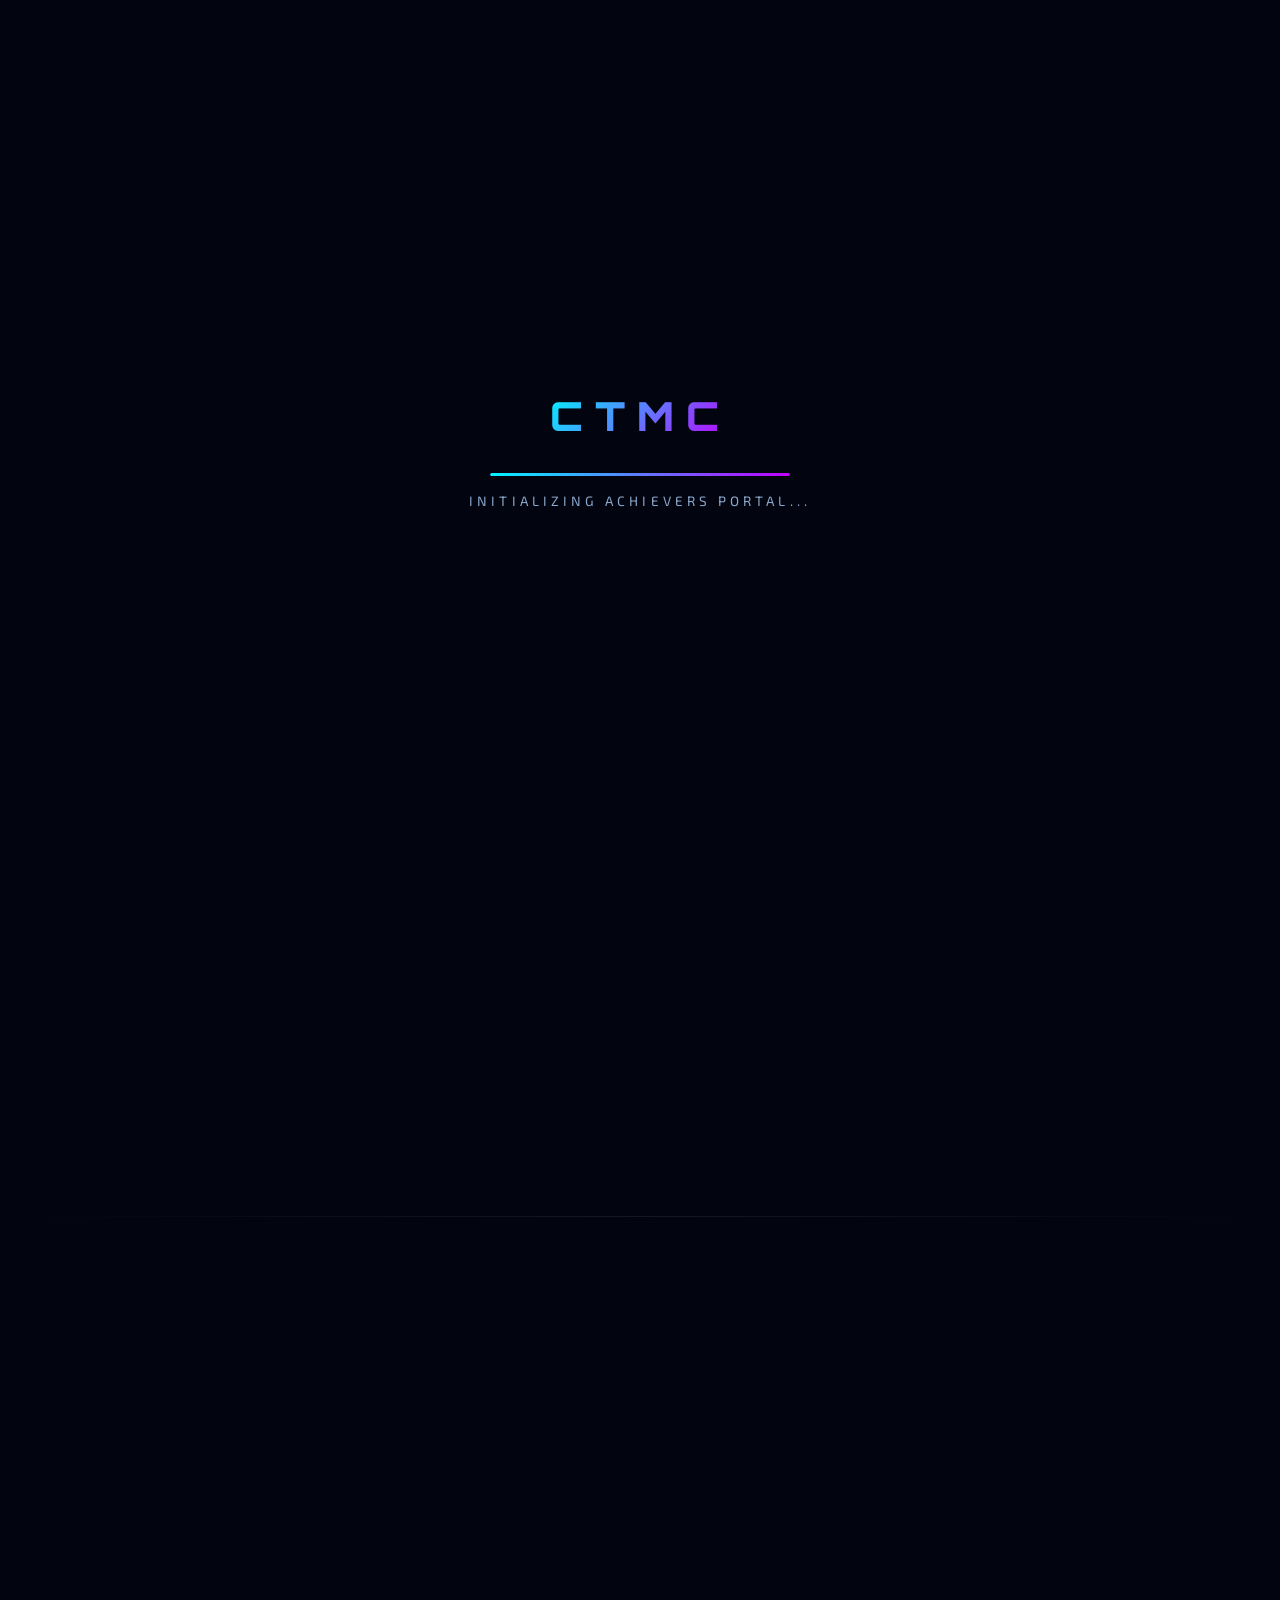
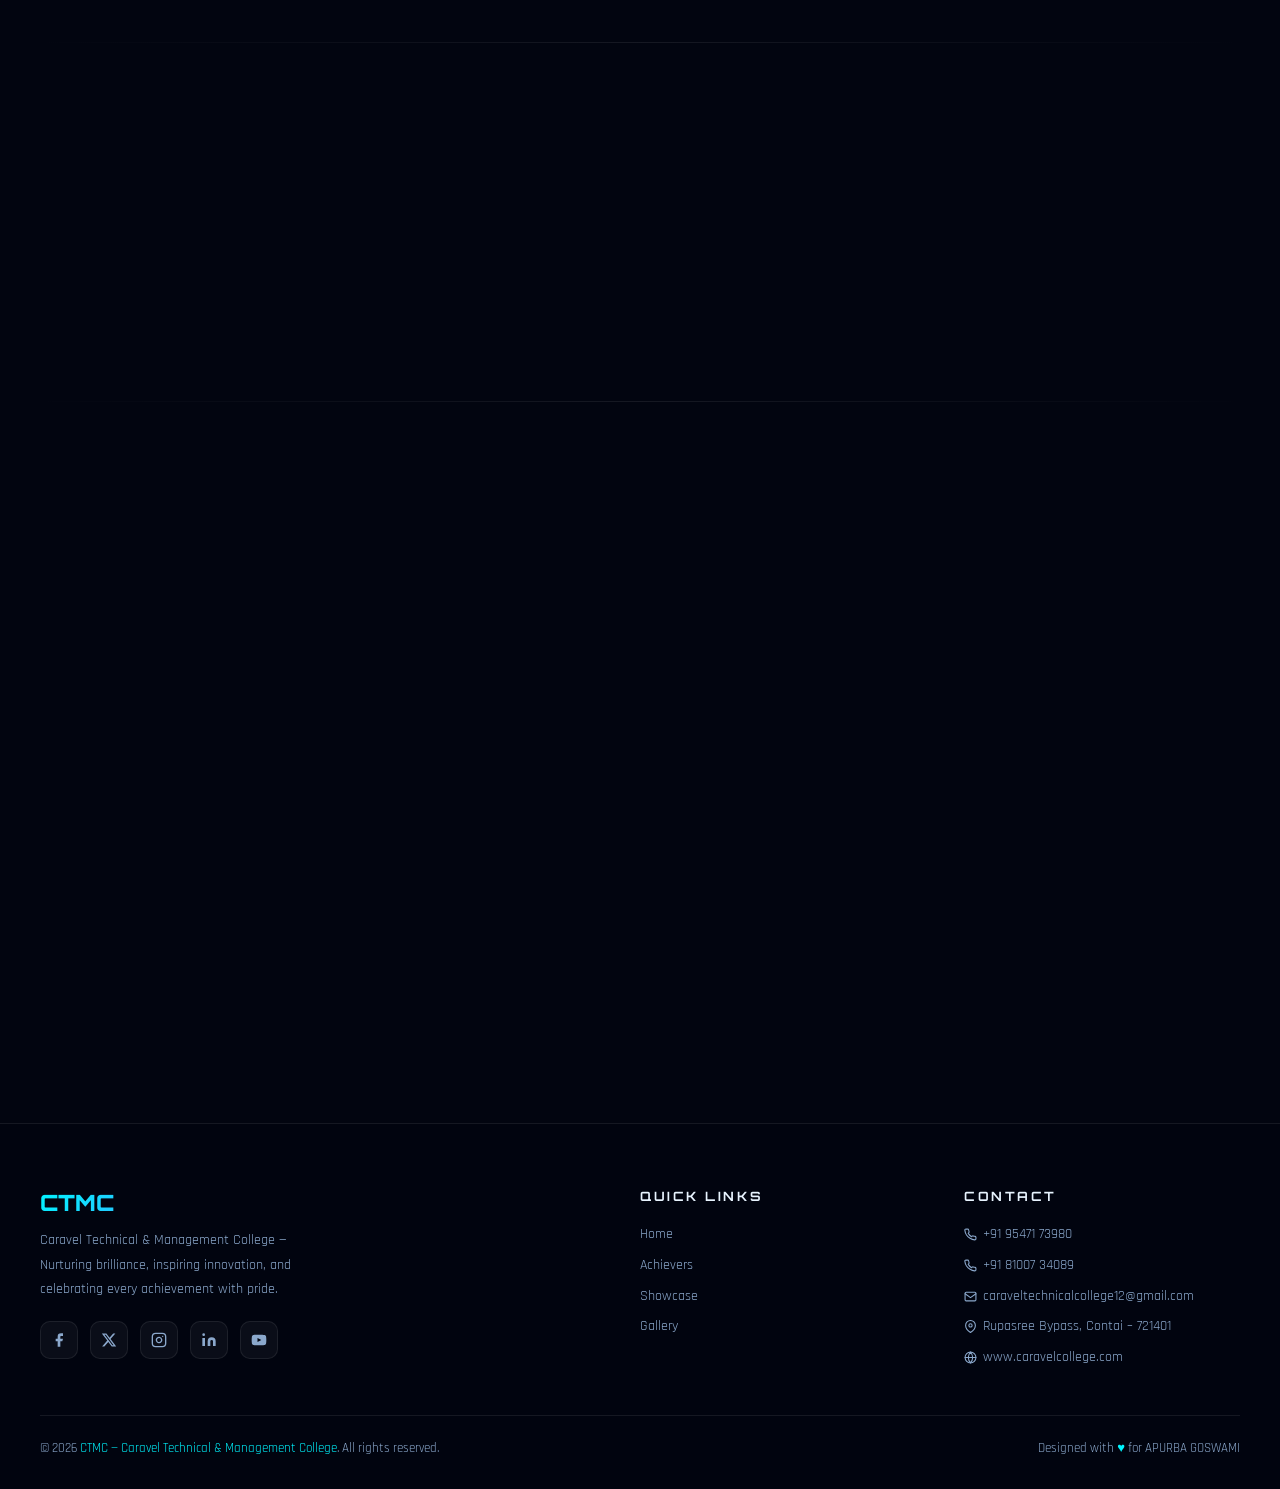
==== commit d59b971f: "ok" ====
--- a/index2.html
+++ b/index2.html
@@ -2340,17 +2340,17 @@
       <div class="stats-grid">
         <div class="stat-card reveal">
           <div class="stat-icon">🏆</div>
-          <div class="stat-number" data-target="248">0</div>
+          <div class="stat-number" data-target="3">0</div>
           <div class="stat-label">Total Achievers</div>
         </div>
         <div class="stat-card reveal">
           <div class="stat-icon">🎯</div>
-          <div class="stat-number" data-target="64">0</div>
+          <div class="stat-number" data-target="3">0</div>
           <div class="stat-label">Competitions</div>
         </div>
         <div class="stat-card reveal">
           <div class="stat-icon">🎖️</div>
-          <div class="stat-number" data-target="312">0</div>
+          <div class="stat-number" data-target="3">0</div>
           <div class="stat-label">Total Awards</div>
         </div>
       </div>
@@ -2385,12 +2385,12 @@
         </div>
         <select class="filter-select" id="dept-filter">
           <option value="">All Departments</option>
-          <option value="CSE">CSE</option>
-          <option value="ECE">ECE</option>
-          <option value="ME">ME</option>
-          <option value="CE">CE</option>
+          <option value="BCA">BCA</option>
+          <option value="HOSPITAL">HOSPITAL MANAGEMENT</option>
+          <option value="HOTEL">HOTEL MANAGEMENT</option>
+          <option value="MULTIMEDIA">MULTIMEDIA</option>
           <option value="EEE">EEE</option>
-          <option value="IT">IT</option>
+          <option value="BBA">BBA</option>
           <option value="MBA">MBA</option>
         </select>
         <select class="filter-select" id="event-filter">
@@ -2463,7 +2463,7 @@
         <div class="gcard" onclick="openGalleryZoom(this)">
           <div class="gcard-img-wrap">
             <img
-              src="Gallery/Pandit.jpg"
+              src="Gallery_images/Pandit.jpg"
               alt="Hackathon Winners 2025"
               onerror="this.parentElement.classList.add('gcard-broken')"
             />
@@ -2481,7 +2481,7 @@
                 <circle cx="8.5" cy="8.5" r="1.5" />
                 <path d="M21 15l-5-5L5 21" />
               </svg>
-              <span>Gallery/Pandit.jpg</span>
+              <span>Gallery/pandit.jpg</span>
             </div>
           </div>
           <div class="gcard-overlay">
@@ -2490,11 +2490,10 @@
           </div>
         </div>
 
-        <!-- ═══ SLOT 2 ═══
         <div class="gcard" onclick="openGalleryZoom(this)">
           <div class="gcard-img-wrap">
             <img
-              src="galleryimages/photo2.jpg"
+              src="Gallery_images/Arbina.jpg"
               alt="Annual Sports Day"
               onerror="this.parentElement.classList.add('gcard-broken')"
             />
@@ -2516,16 +2515,15 @@
             </div>
           </div>
           <div class="gcard-overlay">
-            <span class="gcard-caption">Annual Sports Day</span>
-            <span class="gcard-tag tag-sports">Sports</span>
+            <span class="gcard-caption">JAVA EXAM(1ST)🏆 </span>
+            <span class="gcard-tag tag-sports">CLASS TEST</span>
           </div>
         </div>
 
-        /* ═══ SLOT 3 ═══ 
         <div class="gcard" onclick="openGalleryZoom(this)">
           <div class="gcard-img-wrap">
             <img
-              src="galleryimages/photo3.jpg"
+              src="Gallery_images/Amrita2.jpg"
               alt="Coding Contest"
               onerror="this.parentElement.classList.add('gcard-broken')"
             />
@@ -2547,16 +2545,15 @@
             </div>
           </div>
           <div class="gcard-overlay">
-            <span class="gcard-caption">Inter-College Coding Contest</span>
-            <span class="gcard-tag tag-coding">Coding</span>
+            <span class="gcard-caption">JAVA EXAM(1ST)🏆</span>
+            <span class="gcard-tag tag-coding">CLASS TEST</span>
           </div>
         </div>
 
-         ═══ SLOT 4 ═══ 
         <div class="gcard" onclick="openGalleryZoom(this)">
           <div class="gcard-img-wrap">
             <img
-              src="galleryimages/photo4.jpg"
+              src="Gallery_images/Both.jpg"
               alt="Award Ceremony"
               onerror="this.parentElement.classList.add('gcard-broken')"
             />
@@ -2578,16 +2575,15 @@
             </div>
           </div>
           <div class="gcard-overlay">
-            <span class="gcard-caption">Annual Award Ceremony</span>
+            <span class="gcard-caption">First position Award Ceremony</span>
             <span class="gcard-tag tag-awards">Awards</span>
           </div>
         </div>
 
-        ═══ SLOT 5 ═══ 
         <div class="gcard" onclick="openGalleryZoom(this)">
           <div class="gcard-img-wrap">
             <img
-              src="galleryimages/photo5.jpg"
+              src="Gallery_images/GroupBca.jpg"
               alt="National Seminar 2025"
               onerror="this.parentElement.classList.add('gcard-broken')"
             />
@@ -2609,16 +2605,15 @@
             </div>
           </div>
           <div class="gcard-overlay">
-            <span class="gcard-caption">National Seminar 2025</span>
-            <span class="gcard-tag tag-seminar">Seminar</span>
+            <span class="gcard-caption">Ready for the Interview</span>
+            <span class="gcard-tag tag-seminar">BCA STUDENTS</span>
           </div>
         </div>
 
-         ═══ SLOT 6 ═══ --
         <div class="gcard" onclick="openGalleryZoom(this)">
           <div class="gcard-img-wrap">
             <img
-              src="galleryimages/photo6.jpg"
+              src="Gallery_images/Piyali_2nd.jpg"
               alt="Quiz Championship"
               onerror="this.parentElement.classList.add('gcard-broken')"
             />
@@ -2640,12 +2635,12 @@
             </div>
           </div>
           <div class="gcard-overlay">
-            <span class="gcard-caption">Quiz Championship</span>
+            <span class="gcard-caption">JAVA EXAM(2ND)</span>
             <span class="gcard-tag tag-quiz">Quiz</span>
           </div>
         </div>
 
-        <! ═══ SLOT 7 ═══ --
+        <!---═══ SLOT 7 ═══ --
         <div class="gcard" onclick="openGalleryZoom(this)">
           <div class="gcard-img-wrap">
             <img
@@ -2707,7 +2702,7 @@
           </div> 
         </div>*/
 
-        <!-- ═══ ADD MORE SLOTS BELOW — copy one block above and paste here ═══ -->
+         ═══ ADD MORE SLOTS BELOW — copy one block above and paste here ═══ -->
       </div>
     </section>
 
@@ -2985,54 +2980,57 @@
           dept: "BCA",
           sem: "2nd Sem",
           event: " JAVA Typing  Competition 2026",
-          type: "JAVA Typing  Competition",
+          type: "Exam",
           rank: 1,
           date: "May 2026",
           desc: "",
           initials: "AP",
           color: "#00F5FF",
-          photo: "studentsimages/amrita.jpg",
+          photo: "Students_Images/amrita.jpg",
         },
-        /* {
+        {
           id: 2,
-          name: "Priya Verma",
-          dept: "ECE",
-          sem: "4th Sem",
-          event: "GATE 2025",
+          name: "Arbina Khatun",
+          dept: "BCA",
+          sem: "2nd Sem",
+          event: "JAVA EXAM",
           type: "Exam",
-          rank: 2,
-          date: "Feb 2025",
-          desc: "Secured All India Rank 142 in GATE Electronics & Communication with a score of 756.",
+          rank: 1,
+          date: "JUNE 3 2026",
+          desc: "",
           initials: "PV",
           color: "#BF00FF",
+          photo: "Students_Images/Arbina_1st.jpg",
         },
         {
           id: 3,
-          name: "Rohan Das",
-          dept: "ME",
-          sem: "8th Sem",
-          event: "Smart India Hackathon",
-          type: "Hackathon",
+          name: "Amrita Pandit",
+          dept: "BCA",
+          sem: "2ND Sem",
+          event: "Java Exam",
+          type: "Exam",
           rank: 1,
-          date: "Dec 2024",
-          desc: "Developed a waste-sorting robotic arm using computer vision, selected for national-level finals.",
+          date: "JUNE 3 2026",
+          desc: "",
           initials: "RD",
           color: "#FF0080",
+          photo: "Students_Images/Amrita_1st.jpg",
         },
         {
           id: 4,
-          name: "Sneha Patel",
-          dept: "IT",
-          sem: "5th Sem",
-          event: "Inter-College Coding Contest",
-          type: "Coding Contest",
-          rank: 3,
-          date: "Jan 2025",
-          desc: "Solved 18/20 algorithmic problems in 3 hours, beating 450+ participants across Gujarat.",
+          name: "Piyali Dalai",
+          dept: "BCA",
+          sem: "2nd Sem",
+          event: "Java Exam",
+          type: "Exam",
+          rank: 2,
+          date: "JUNE 3 2026",
+          <!-- desc: "Solved 18/20 algorithmic problems in 3 hours, beating 450+ participants across Gujarat.", -->
           initials: "SP",
           color: "#00F5FF",
+           photo: "Students_Images/Piyali.jpg",
         },
-        {
+        /* {
           id: 5,
           name: "Karan Mehta",
           dept: "MBA",
